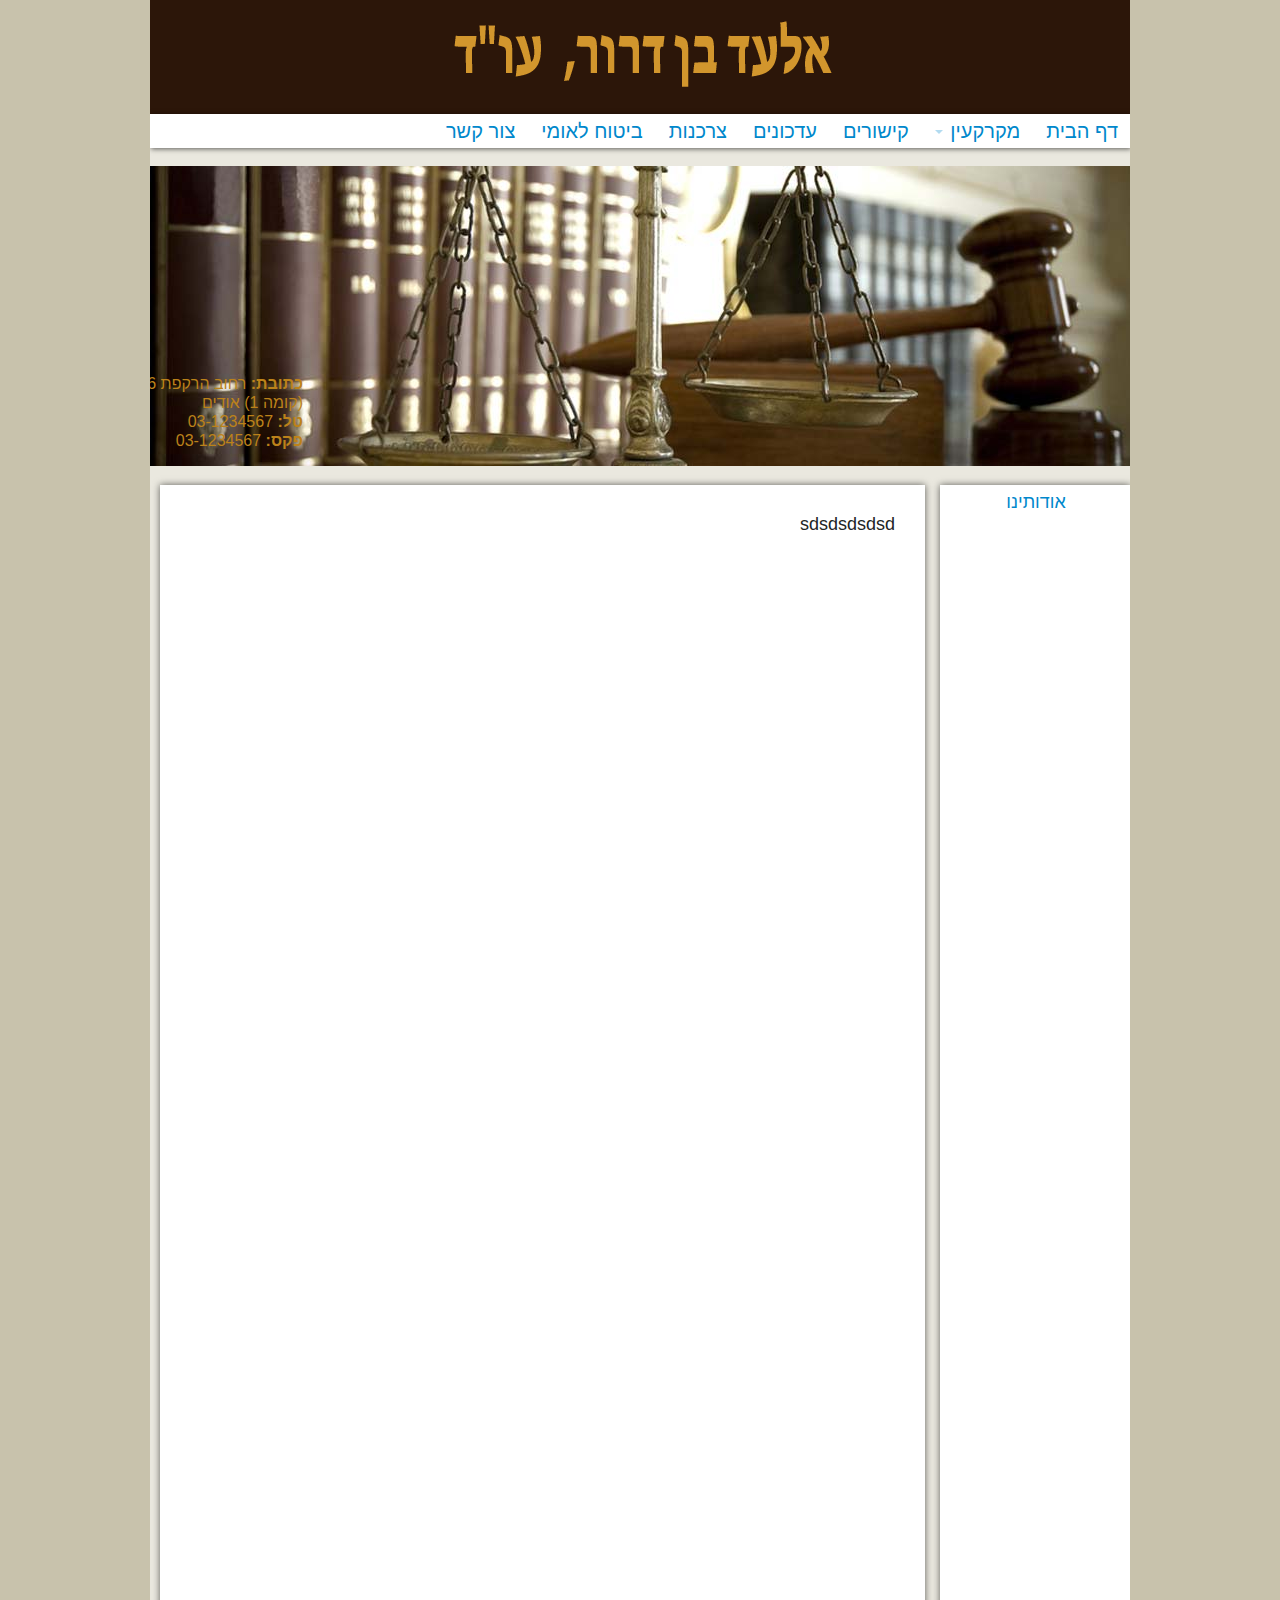
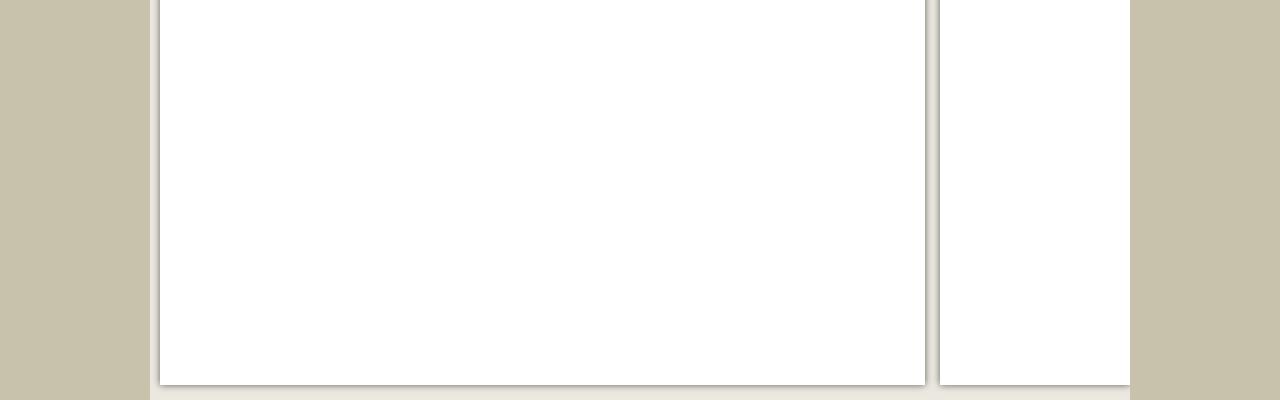
==== index.html @ 40afcbd1 "file arrangements" ====
<!DOCTYPE html>
<head>
	<meta content="text/html; charset=utf-8" http-equiv="Content-Type">
	<script src="http://ajax.googleapis.com/ajax/libs/jquery/1.9.0/jquery.min.js"></script>
	<script src="./scripts/bootstrap.min.js"></script>
	<script src="./scripts/bootstrap-dropdown.js"></script>
	<link rel="stylesheet" href="./css/bootstrap-rtl.min.css" />
	<link rel="stylesheet" href="./css/main.css?v=124" />
	
	
	<title>Elad Ben Dror</title>
</head>
<body>
	<div id="maincontainer">
		<div id="mainheader" style="top:0px;left:0px;width:980px;height:114px;">
			<img id="logoimg" src="./img/eladlogo.png" style="margin-left:10px;"></img>
		</div>
		
		<div id="mainmenu">
			
			<ul id="topmenu" class="nav nav-pills" style="font-size: 20px;">
			  <li><a class="topmenuitem" id="topmenu1" href="#">דף הבית</a></li>
			  <li class="dropdown">
			                <a class="dropdown-toggle" id="drop4" role="button" data-toggle="dropdown" href="#">מקרקעין <b class="caret"></b></a>
			                <ul id="menu1" class="dropdown-menu" role="menu" aria-labelledby="drop4">
			                  <li class="topmenuitem" id="topmenu2" role="presentation"><a role="menuitem" tabindex="-1" href="#">מדריך לרוכש דירה</a></li>
			                  <li class="topmenuitem" id="topmenu3" role="presentation"><a role="menuitem" tabindex="-1" href="#">מדריך למוכר דירה</a></li>
			                  <li class="topmenuitem" id="topmenu4" role="presentation"><a role="menuitem" tabindex="-1" href="#">השכם שכירות</a></li>
							  <li class="topmenuitem" id="topmenu5" role="presentation"><a role="menuitem" tabindex="-1" href="#">תמ"א 38</a></li>
							  <li class="topmenuitem" id="topmenu6" role="presentation"><a role="menuitem" tabindex="-1" href="#">תביעה לפינוי מושכר</a></li>
			                  <li class="topmenuitem" id="topmenu7" role="presentation"><a role="menuitem" tabindex="-1" href="#">שיתוף/פירוק</a></li>
			                </ul>
			  </li>
			  <li><a class="topmenuitem" id="topmenu8" href="#">קישורים</a></li>
			  <li><a class="topmenuitem" id="topmenu9" href="#">עדכונים</a></li>
			  <li><a class="topmenuitem" id="topmenu10" href="#">צרכנות</a></li>
			  <li><a class="topmenuitem" id="topmenu11" href="#">ביטוח לאומי</a></li>
			  <li><a class="topmenuitem" id="topmenu12" href="#">צור קשר</a></li>
			</ul>
		</div>
		
		<div id="mainpicture">
			<img id="mainimg" src="./img/mainpicture.png" style="margin-top: 0px;"></img>
			<div class="mainimgtext " type="Text">
				<div dir="rtl" style="">
				<span style="color:#BC821A">
					<span style="font-size: 16px;"><strong>כתובת:</strong> רחוב הרקפת 6,<br>(קומה 1)&nbsp;אודים<br style=""><strong>טל:</strong> 03-1234567<br style=""><strong>פקס: </strong>03-1234567</span>
				</span>
				</div>
			</div>
		</div>
		
		<div id="contentcontainer">
			<div id="textcontainer">
				<div class="textheader " type="Text" style="top:58px;left:663px;width:90px;height:25px;"><p dir="rtl">	<span style="color:#222526"><span style="font-family: arial,helvetica,sans-serif;"><span id="textareaheader" style="font-size: 18px;">sdsdsdsdsd</span></span></span></p></div>
			</div>
			
			<div id="rightpane">
				<ul id="sidemenu" class="nav nav-pills" style="font-size: 18px;">
				  
				</ul>
			</div>
			
		</div>
		
	</div>
	<script>
	
	// add צרכנות to top menu ביטוח לאומי
	
	var topmenuobj = {"topmenu1": [{"sidemenu1": 'אודותינו'}], 
						"topmenu2" : [{"sidemenu1": 'סוגי שכירות'}, {"sidemenu2": 'טיפים למשכיר'}, {"sidemenu3": 'טיפים לשוכר'}],
						"topmenu3" : [{"sidemenu1": 'עדכונים 1'}, {"sidemenu2": 'עדכונים 2'}, {"sidemenu3": 'עדכונים 3'}, {"sidemenu4": 'עדכונים 4'}, {"sidemenu5": 'עדכונים 5'}],
						"topmenu4" : [{"sidemenu1": 'עדכונים 1'}, {"sidemenu2": 'עדכונים 2'}, {"sidemenu3": 'עדכונים 3'}, {"sidemenu4": 'עדכונים 4'}, {"sidemenu5": 'עדכונים 5'}],
						"topmenu5" : [{"sidemenu1": 'עדכונים 1'}, {"sidemenu2": 'עדכונים 2'}, {"sidemenu3": 'עדכונים 3'}, {"sidemenu4": 'עדכונים 4'}, {"sidemenu5": 'עדכונים 5'}],
						"topmenu6" : [{"sidemenu1": 'עדכונים 1'}, {"sidemenu2": 'עדכונים 2'}, {"sidemenu3": 'עדכונים 3'}, {"sidemenu4": 'עדכונים 4'}, {"sidemenu5": 'עדכונים 5'}],
						"topmenu7" : [{"sidemenu1": 'עדכונים 1'}, {"sidemenu2": 'עדכונים 2'}, {"sidemenu3": 'עדכונים 3'}, {"sidemenu4": 'עדכונים 4'}, {"sidemenu5": 'עדכונים 5'}],
						"topmenu8" : [{"sidemenu1": 'עדכונים 1'}, {"sidemenu2": 'עדכונים 2'}, {"sidemenu3": 'עדכונים 3'}, {"sidemenu4": 'עדכונים 4'}, {"sidemenu5": 'עדכונים 5'}],
						"topmenu9" : [{"sidemenu1": 'עדכונים 1'}, {"sidemenu2": 'עדכונים 2'}, {"sidemenu3": 'עדכונים 3'}, {"sidemenu4": 'עדכונים 4'}, {"sidemenu5": 'עדכונים 5'}],
						"topmenu10" : [{"sidemenu1": 'עדכונים 1'}, {"sidemenu2": 'עדכונים 2'}, {"sidemenu3": 'עדכונים 3'}, {"sidemenu4": 'עדכונים 4'}, {"sidemenu5": 'עדכונים 5'}],
						"topmenu11" : [{"sidemenu1": 'עדכונים 1'}, {"sidemenu2": 'עדכונים 2'}, {"sidemenu3": 'עדכונים 3'}, {"sidemenu4": 'עדכונים 4'}, {"sidemenu5": 'עדכונים 5'}],
						"topmenu12" : [{"sidemenu1": 'עדכונים 1'}, {"sidemenu2": 'עדכונים 2'}, {"sidemenu3": 'עדכונים 3'}, {"sidemenu4": 'עדכונים 4'}, {"sidemenu5": 'עדכונים 5'}],
						};
	var sidemenuobj = {"topmenu1": [{"sidemenu1": ''}], 
						"topmenu2" : [{"sidemenu1": ''}, {"sidemenu2": ''}, {"sidemenu3": ''}],
						"topmenu3" : [{"sidemenu1": ''}, {"sidemenu2": ''}, {"sidemenu3": ''}, {"sidemenu4": ''}, {"sidemenu5": ''}],
						"topmenu4" : [{"sidemenu1": ''}, {"sidemenu2": ''}, {"sidemenu3": ''}, {"sidemenu4": ''}, {"sidemenu5": ''}],
						"topmenu5" : [{"sidemenu1": ''}, {"sidemenu2": ''}, {"sidemenu3": ''}, {"sidemenu4": ''}, {"sidemenu5": ''}],
						"topmenu6" : [{"sidemenu1": ''}, {"sidemenu2": ''}, {"sidemenu3": ''}, {"sidemenu4": ''}, {"sidemenu5": ''}],
						"topmenu7" : [{"sidemenu1": ''}, {"sidemenu2": ''}, {"sidemenu3": ''}, {"sidemenu4": ''}, {"sidemenu5": ''}],
						"topmenu8" : [{"sidemenu1": ''}, {"sidemenu2": ''}, {"sidemenu3": ''}, {"sidemenu4": ''}, {"sidemenu5": ''}],
						"topmenu9" : [{"sidemenu1": ''}, {"sidemenu2": ''}, {"sidemenu3": ''}, {"sidemenu4": ''}, {"sidemenu5": ''}],
						"topmenu10" : [{"sidemenu1": ''}, {"sidemenu2": ''}, {"sidemenu3": ''}, {"sidemenu4": ''}, {"sidemenu5": ''}],
						"topmenu11" : [{"sidemenu1": ''}, {"sidemenu2": ''}, {"sidemenu3": ''}, {"sidemenu4": ''}, {"sidemenu5": ''}],
						"topmenu12" : [{"sidemenu1": ''}, {"sidemenu2": ''}, {"sidemenu3": ''}, {"sidemenu4": ''}, {"sidemenu5": ''}],
						};
						
							
	$(document).ready(function(){
		var currentActiveTopMenu = null;
		$('.dropdown-toggle').dropdown();
		initPageState();
		
		//binding click event to the top menu items.
		$('.topmenuitem').on('click', function(){
			currentActiveTopMenu = id;
			var id = this.id;
				$('#rightpane').animate({
	                        		marginRight: -200
	            				}, 400, 'swing', function() {
													createSideMenuItems(id);
													$('.sidemenuitem').on('click', function(){
														var id = this.childNodes[0].id;
														filltextarea(id);
													});
													
				});
		});
	});
	
	
	initPageState = function(){
		currentActiveTopMenu = 'topmenu1';
		createSideMenuItems('topmenu1');
		
	};
	
	createSideMenuItems = function(id){
		$('#sidemenu').empty();
		$.each(topmenuobj[id], function(v,k){
			$('<li class="sidemenuitem"><a id="sidemenu' +  (v + 1) + '" href="#">'+ k['sidemenu' + (v + 1) +''] +'</a></li>').appendTo('#sidemenu');
		});
		$('#rightpane').animate({
                    		marginRight: 0
        				}, 400, 'swing', function() {
		});
	};
	
	filltextarea = function(id){
		$('#textcontainer').empty();
		$('#textareaheader').text('heklo');
		
	};
	</script>
</body>
---- css/main.css ----
body{
	background-color:#C8C2AC;
	height:2000px;
	direction: rtl;
}

#maincontainer{
	top:0px;
	z-index: 11;
	left: 50%;
	margin-left: -490px;
	position: absolute;
	overflow: hidden;			
	width: 980px;
	height: 2000px;
	margin-left: -490px;
	left: 50%;
	border:none;
	background-color:#EAE8DF;
}
#mainheader{
	background-color:#2C1609;
}
.mainimgtext{
	position: absolute;
	top: 375px;
	left: -27px;
	width: 180px;
	height: 85px;
}
#mainmenu{
	background-color:white;
	-moz-box-shadow:1px 1px 5px rgba(0, 0, 0, 0.6) !important;
    -webkit-box-shadow:1px 1px 5px rgba(0, 0, 0, 0.6) !important;
    box-shadow:1px 1px 5px rgba(0, 0, 0, 0.6)!important;
}
#subtopmenu{
	display:none;
}
.nav .nav-pills{
	
}
#contentcontainer{
	width:980px;
	height:100%;
}
#textcontainer{
	padding:30px;
	width: 705px;
	background-color: transparent;
	height: 72%;
	float: left;
	margin-top:19px;
}
#rightpane{
	width: 190px;
	background-color: white;
	height: 75%;
	float: right;
	margin-top:19px;
	-moz-box-shadow: 0px 0px 7px rgba(0, 0, 0, 0.6) !important;
	-webkit-box-shadow: 0px 0px 7px rgba(0, 0, 0, 0.6) !important;
	box-shadow: 0px 0px 7px rgba(0, 0, 0, 0.6)!i
}
#textcontainer{
	margin-left:10px;
	background-color:white;
	-moz-box-shadow: 0px 0px 7px rgba(0, 0, 0, 0.6) !important;
	-webkit-box-shadow: 0px 0px 7px rgba(0, 0, 0, 0.6) !important;
	box-shadow: 0px 0px 7px rgba(0, 0, 0, 0.6)!i
}
.sidemenuitem{
	width: 100%;
	position: relative;
	text-align:center;
	
}
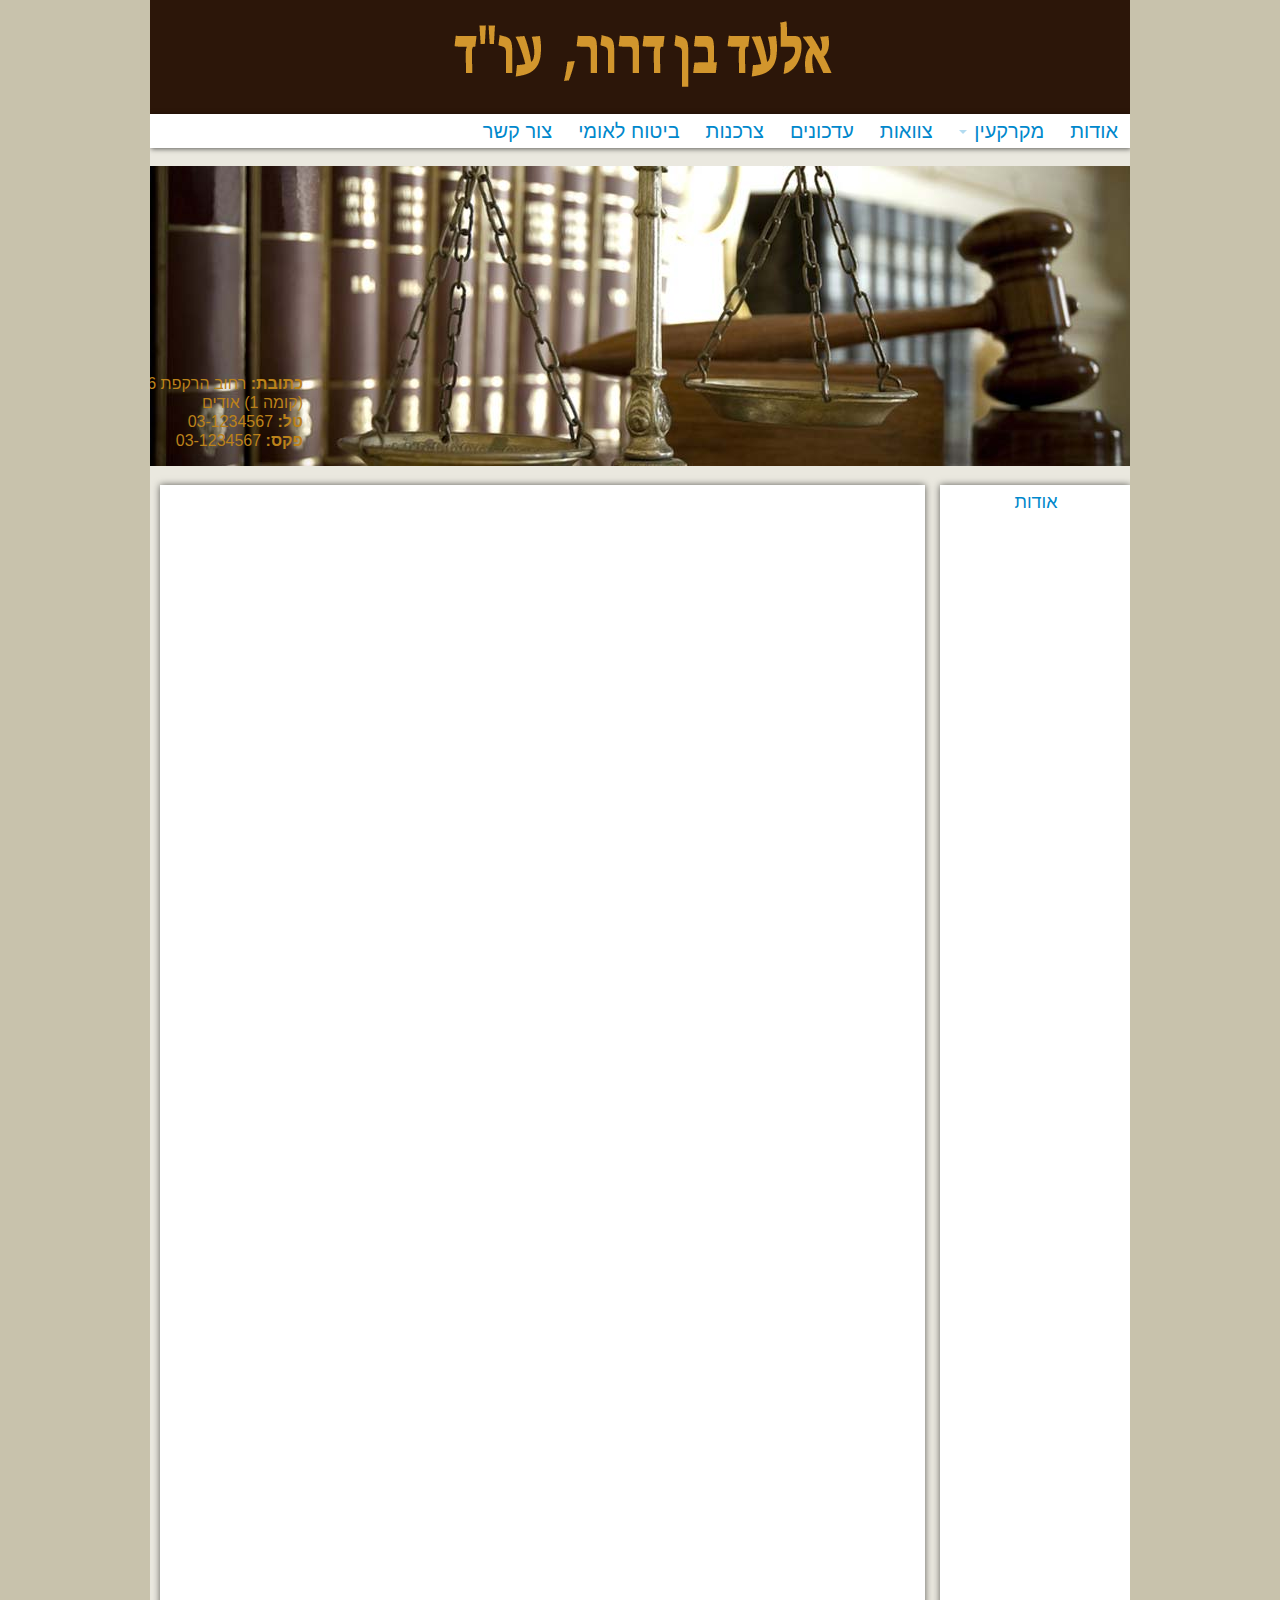
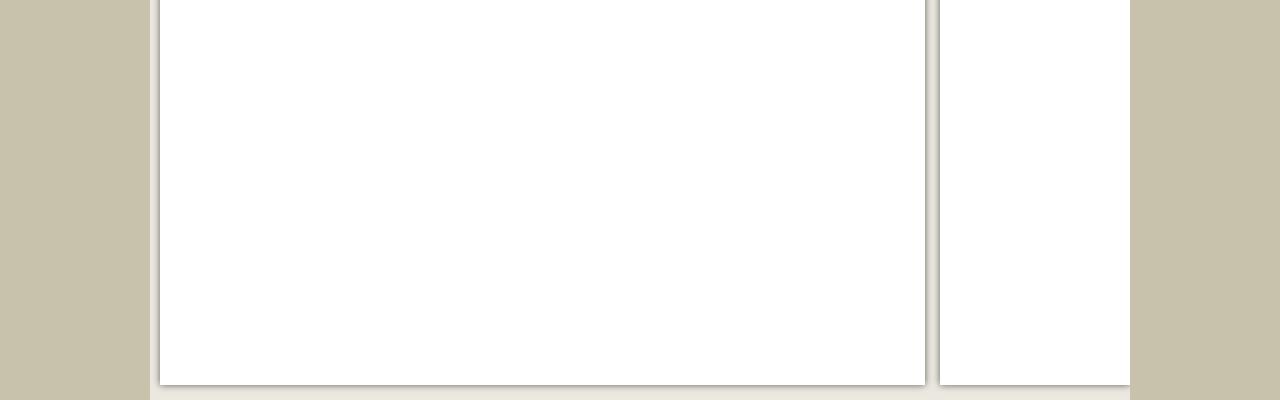
==== commit 8c5bf4f4: "arranged according to elad word doc" ====
--- a/index.html
+++ b/index.html
@@ -2,6 +2,7 @@
 <head>
 	<meta content="text/html; charset=utf-8" http-equiv="Content-Type">
 	<script src="http://ajax.googleapis.com/ajax/libs/jquery/1.9.0/jquery.min.js"></script>
+	<script src="./scripts/underscore-min.js"></script>
 	<script src="./scripts/bootstrap.min.js"></script>
 	<script src="./scripts/bootstrap-dropdown.js"></script>
 	<link rel="stylesheet" href="./css/bootstrap-rtl.min.css" />
@@ -19,23 +20,24 @@
 		<div id="mainmenu">
 			
 			<ul id="topmenu" class="nav nav-pills" style="font-size: 20px;">
-			  <li><a class="topmenuitem" id="topmenu1" href="#">דף הבית</a></li>
+			  <li><a class="topmenuitem" id="topmenu1" href="#">אודות</a></li>
 			  <li class="dropdown">
 			                <a class="dropdown-toggle" id="drop4" role="button" data-toggle="dropdown" href="#">מקרקעין <b class="caret"></b></a>
 			                <ul id="menu1" class="dropdown-menu" role="menu" aria-labelledby="drop4">
-			                  <li class="topmenuitem" id="topmenu2" role="presentation"><a role="menuitem" tabindex="-1" href="#">מדריך לרוכש דירה</a></li>
-			                  <li class="topmenuitem" id="topmenu3" role="presentation"><a role="menuitem" tabindex="-1" href="#">מדריך למוכר דירה</a></li>
-			                  <li class="topmenuitem" id="topmenu4" role="presentation"><a role="menuitem" tabindex="-1" href="#">השכם שכירות</a></li>
-							  <li class="topmenuitem" id="topmenu5" role="presentation"><a role="menuitem" tabindex="-1" href="#">תמ"א 38</a></li>
+			                  <li class="topmenuitem" id="topmenu2" role="presentation"><a role="menuitem" tabindex="-1" href="#">שכירות</a></li>
+			                  <li class="topmenuitem" id="topmenu3" role="presentation"><a role="menuitem" tabindex="-1" href="#">מס שבח</a></li>
+			                  <li class="topmenuitem" id="topmenu4" role="presentation"><a role="menuitem" tabindex="-1" href="#">תמ"א 38</a></li>
+							  <li class="topmenuitem" id="topmenu5" role="presentation"><a role="menuitem" tabindex="-1" href="#">מוסדות התכנון והבנייה</a></li>
 							  <li class="topmenuitem" id="topmenu6" role="presentation"><a role="menuitem" tabindex="-1" href="#">תביעה לפינוי מושכר</a></li>
-			                  <li class="topmenuitem" id="topmenu7" role="presentation"><a role="menuitem" tabindex="-1" href="#">שיתוף/פירוק</a></li>
+			                  <li class="topmenuitem" id="topmenu7" role="presentation"><a role="menuitem" tabindex="-1" href="#">מנהל מקרקעי ישראל</a></li>
+							  <li class="topmenuitem" id="topmenu8" role="presentation"><a role="menuitem" tabindex="-1" href="#">נחלה</a></li>
 			                </ul>
 			  </li>
-			  <li><a class="topmenuitem" id="topmenu8" href="#">קישורים</a></li>
-			  <li><a class="topmenuitem" id="topmenu9" href="#">עדכונים</a></li>
-			  <li><a class="topmenuitem" id="topmenu10" href="#">צרכנות</a></li>
-			  <li><a class="topmenuitem" id="topmenu11" href="#">ביטוח לאומי</a></li>
-			  <li><a class="topmenuitem" id="topmenu12" href="#">צור קשר</a></li>
+			  <li><a class="topmenuitem" id="topmenu9" href="#">צוואות</a></li>
+			  <li><a class="topmenuitem" id="topmenu10" href="#">עדכונים</a></li>
+			  <li><a class="topmenuitem" id="topmenu11" href="#">צרכנות</a></li>
+			  <li><a class="topmenuitem" id="topmenu12" href="#">ביטוח לאומי</a></li>
+			  <li><a class="topmenuitem" id="topmenu13" href="#">צור קשר</a></li>
 			</ul>
 		</div>
 		
@@ -52,7 +54,16 @@
 		
 		<div id="contentcontainer">
 			<div id="textcontainer">
-				<div class="textheader " type="Text" style="top:58px;left:663px;width:90px;height:25px;"><p dir="rtl">	<span style="color:#222526"><span style="font-family: arial,helvetica,sans-serif;"><span id="textareaheader" style="font-size: 18px;">sdsdsdsdsd</span></span></span></p></div>
+				<div class="textheader " type="Text" style="top:58px;left:663px;width:90px;height:25px;"><p dir="rtl">	<span style="color:#222526"><span style="font-family: arial,helvetica,sans-serif;"><span id="textareaheader" style="font-size: 18px;"></span></span></span></p></div>
+				<div id="textcontent">
+					<div class="innerText " type="Text" style="top:113px;left:34px;width:720px;height:298px;">
+						<p dir="rtl" style="text-align: justify;">
+							
+							
+						</p>
+					</div>
+					
+				</div>
 			</div>
 			
 			<div id="rightpane">
@@ -64,54 +75,59 @@
 		</div>
 		
 	</div>
+	
 	<script>
 	
 	// add צרכנות to top menu ביטוח לאומי
 	
-	var topmenuobj = {"topmenu1": [{"sidemenu1": 'אודותינו'}], 
-						"topmenu2" : [{"sidemenu1": 'סוגי שכירות'}, {"sidemenu2": 'טיפים למשכיר'}, {"sidemenu3": 'טיפים לשוכר'}],
-						"topmenu3" : [{"sidemenu1": 'עדכונים 1'}, {"sidemenu2": 'עדכונים 2'}, {"sidemenu3": 'עדכונים 3'}, {"sidemenu4": 'עדכונים 4'}, {"sidemenu5": 'עדכונים 5'}],
-						"topmenu4" : [{"sidemenu1": 'עדכונים 1'}, {"sidemenu2": 'עדכונים 2'}, {"sidemenu3": 'עדכונים 3'}, {"sidemenu4": 'עדכונים 4'}, {"sidemenu5": 'עדכונים 5'}],
-						"topmenu5" : [{"sidemenu1": 'עדכונים 1'}, {"sidemenu2": 'עדכונים 2'}, {"sidemenu3": 'עדכונים 3'}, {"sidemenu4": 'עדכונים 4'}, {"sidemenu5": 'עדכונים 5'}],
-						"topmenu6" : [{"sidemenu1": 'עדכונים 1'}, {"sidemenu2": 'עדכונים 2'}, {"sidemenu3": 'עדכונים 3'}, {"sidemenu4": 'עדכונים 4'}, {"sidemenu5": 'עדכונים 5'}],
-						"topmenu7" : [{"sidemenu1": 'עדכונים 1'}, {"sidemenu2": 'עדכונים 2'}, {"sidemenu3": 'עדכונים 3'}, {"sidemenu4": 'עדכונים 4'}, {"sidemenu5": 'עדכונים 5'}],
-						"topmenu8" : [{"sidemenu1": 'עדכונים 1'}, {"sidemenu2": 'עדכונים 2'}, {"sidemenu3": 'עדכונים 3'}, {"sidemenu4": 'עדכונים 4'}, {"sidemenu5": 'עדכונים 5'}],
-						"topmenu9" : [{"sidemenu1": 'עדכונים 1'}, {"sidemenu2": 'עדכונים 2'}, {"sidemenu3": 'עדכונים 3'}, {"sidemenu4": 'עדכונים 4'}, {"sidemenu5": 'עדכונים 5'}],
-						"topmenu10" : [{"sidemenu1": 'עדכונים 1'}, {"sidemenu2": 'עדכונים 2'}, {"sidemenu3": 'עדכונים 3'}, {"sidemenu4": 'עדכונים 4'}, {"sidemenu5": 'עדכונים 5'}],
-						"topmenu11" : [{"sidemenu1": 'עדכונים 1'}, {"sidemenu2": 'עדכונים 2'}, {"sidemenu3": 'עדכונים 3'}, {"sidemenu4": 'עדכונים 4'}, {"sidemenu5": 'עדכונים 5'}],
-						"topmenu12" : [{"sidemenu1": 'עדכונים 1'}, {"sidemenu2": 'עדכונים 2'}, {"sidemenu3": 'עדכונים 3'}, {"sidemenu4": 'עדכונים 4'}, {"sidemenu5": 'עדכונים 5'}],
+	var topmenuobj = {"topmenu1": [{"sidemenu1": 'אודות'}], 
+						"topmenu2" : [{"sidemenu1": 'שכירות'}, {"sidemenu2": 'טיפים למשכיר'}, {"sidemenu3": 'טיפים לשוכר'}],
+						"topmenu3" : [{"sidemenu1": 'מס שבח'}],
+						"topmenu4" : [{"sidemenu1": 'תמ"א 38'}],
+						"topmenu5" : [{"sidemenu1": 'מוסדות התכנון והבנייה'}],
+						"topmenu6" : [{"sidemenu1": 'תביעה לפינוי מושכר'}],
+						"topmenu7" : [{"sidemenu1": 'מנהל מקרקעי ישראל'}],
+						"topmenu8" : [{"sidemenu1": 'נחלה'}],
+						"topmenu9" : [{"sidemenu1": 'צוואות'}],
+						"topmenu10" : [{"sidemenu1": 'עדכונים'}],
+						"topmenu11" : [{"sidemenu1": 'צרכנות'}],
+						"topmenu12" : [{"sidemenu1": 'ביטוח לאומי'}],
+						"topmenu13" : [{"sidemenu1": 'צור קשר'}],
 						};
-	var sidemenuobj = {"topmenu1": [{"sidemenu1": ''}], 
-						"topmenu2" : [{"sidemenu1": ''}, {"sidemenu2": ''}, {"sidemenu3": ''}],
-						"topmenu3" : [{"sidemenu1": ''}, {"sidemenu2": ''}, {"sidemenu3": ''}, {"sidemenu4": ''}, {"sidemenu5": ''}],
-						"topmenu4" : [{"sidemenu1": ''}, {"sidemenu2": ''}, {"sidemenu3": ''}, {"sidemenu4": ''}, {"sidemenu5": ''}],
-						"topmenu5" : [{"sidemenu1": ''}, {"sidemenu2": ''}, {"sidemenu3": ''}, {"sidemenu4": ''}, {"sidemenu5": ''}],
-						"topmenu6" : [{"sidemenu1": ''}, {"sidemenu2": ''}, {"sidemenu3": ''}, {"sidemenu4": ''}, {"sidemenu5": ''}],
-						"topmenu7" : [{"sidemenu1": ''}, {"sidemenu2": ''}, {"sidemenu3": ''}, {"sidemenu4": ''}, {"sidemenu5": ''}],
-						"topmenu8" : [{"sidemenu1": ''}, {"sidemenu2": ''}, {"sidemenu3": ''}, {"sidemenu4": ''}, {"sidemenu5": ''}],
-						"topmenu9" : [{"sidemenu1": ''}, {"sidemenu2": ''}, {"sidemenu3": ''}, {"sidemenu4": ''}, {"sidemenu5": ''}],
-						"topmenu10" : [{"sidemenu1": ''}, {"sidemenu2": ''}, {"sidemenu3": ''}, {"sidemenu4": ''}, {"sidemenu5": ''}],
-						"topmenu11" : [{"sidemenu1": ''}, {"sidemenu2": ''}, {"sidemenu3": ''}, {"sidemenu4": ''}, {"sidemenu5": ''}],
-						"topmenu12" : [{"sidemenu1": ''}, {"sidemenu2": ''}, {"sidemenu3": ''}, {"sidemenu4": ''}, {"sidemenu5": ''}],
-						};
+	var sidemenuitemscontent = {"topmenu1" : [{"sidemenu1": ''}],
+								"topmenu2" : [{"sidemenu1": ''}],
+								"topmenu3" : [{"sidemenu1": ''}],
+								"topmenu4" : [{"sidemenu1": ''}],
+								"topmenu4" : [{"sidemenu1": ''}],
+								"topmenu4" : [{"sidemenu1": ''}],
+								"topmenu4" : [{"sidemenu1": ''}],
+								"topmenu4" : [{"sidemenu1": ''}],
+								"topmenu4" : [{"sidemenu1": ''}],
+								"topmenu4" : [{"sidemenu1": ''}],
+								"topmenu4" : [{"sidemenu1": ''}],
+								"topmenu4" : [{"sidemenu1": ''}],
+								"topmenu4" : [{"sidemenu1": ''}],
+								};
 						
 							
 	$(document).ready(function(){
-		var currentActiveTopMenu = null;
+		window.currentActiveTopMenu = null;
 		$('.dropdown-toggle').dropdown();
 		initPageState();
 		
 		//binding click event to the top menu items.
 		$('.topmenuitem').on('click', function(){
+			var id = this.id;
 			currentActiveTopMenu = id;
-			var id = this.id;
+			populateTextArea("sidemenu1");
 				$('#rightpane').animate({
 	                        		marginRight: -200
 	            				}, 400, 'swing', function() {
 													createSideMenuItems(id);
+													
 													$('.sidemenuitem').on('click', function(){
 														var id = this.childNodes[0].id;
-														filltextarea(id);
+														populateTextArea(id);
 													});
 													
 				});
@@ -136,10 +152,12 @@
 		});
 	};
 	
-	filltextarea = function(id){
-		$('#textcontainer').empty();
-		$('#textareaheader').text('heklo');
-		
+	populateTextArea = function(id){
+		var sidemenunumstr = id.match(/\d+$/);
+		var sidemenunum = parseInt(sidemenunumstr[0], 10) - 1;
+		$('#textareaheader, #textcontent').empty();
+		$('#textareaheader').text(topmenuobj[currentActiveTopMenu][sidemenunum][id]);
+		$(_.unescape(sidemenuitemscontent[currentActiveTopMenu][sidemenunum][id])).appendTo('#textcontent')
 	};
 	</script>
 </body>--- a/css/main.css
+++ b/css/main.css
@@ -69,6 +69,13 @@
 	-webkit-box-shadow: 0px 0px 7px rgba(0, 0, 0, 0.6) !important;
 	box-shadow: 0px 0px 7px rgba(0, 0, 0, 0.6)!i
 }
+#textcontent{
+	width: 100%;
+	height: 80%;
+	margin-top: 10px;
+	padding-top: 10px;
+	padding-bottom: 10px;
+}
 .sidemenuitem{
 	width: 100%;
 	position: relative;
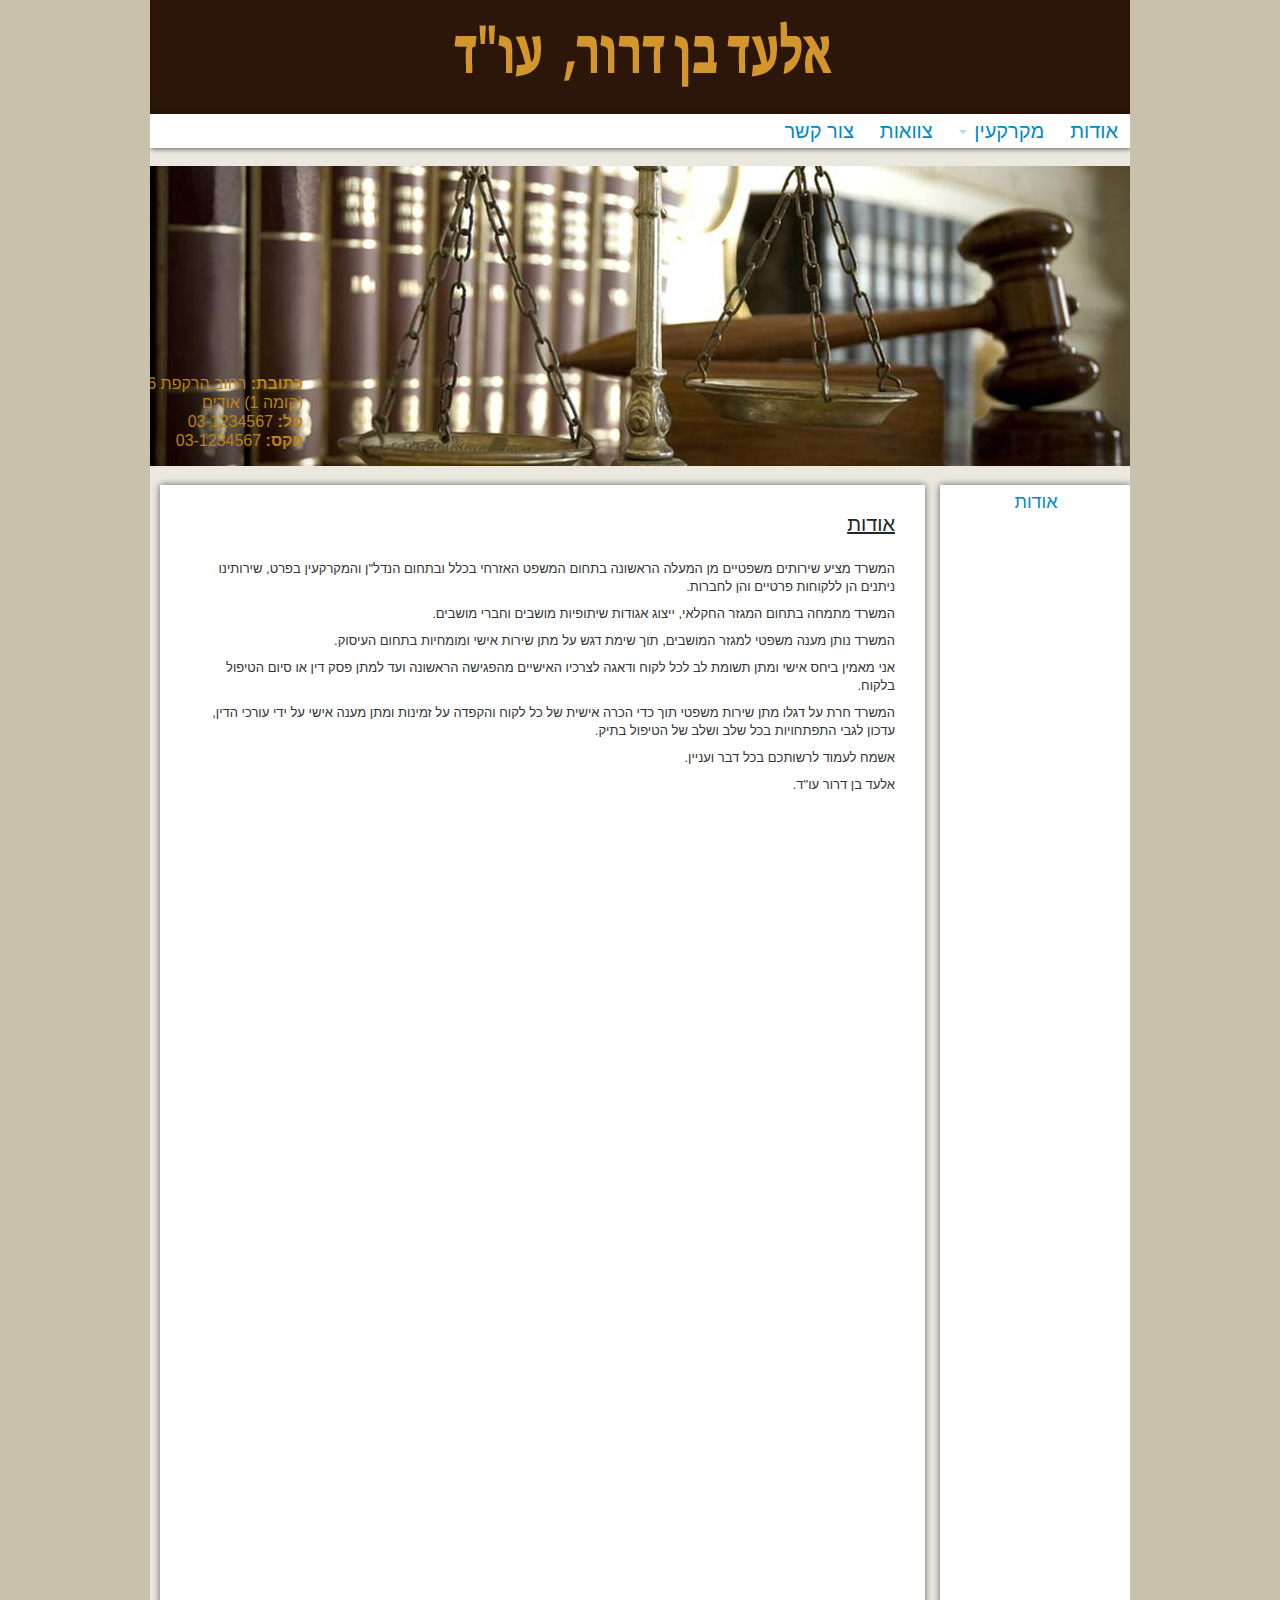
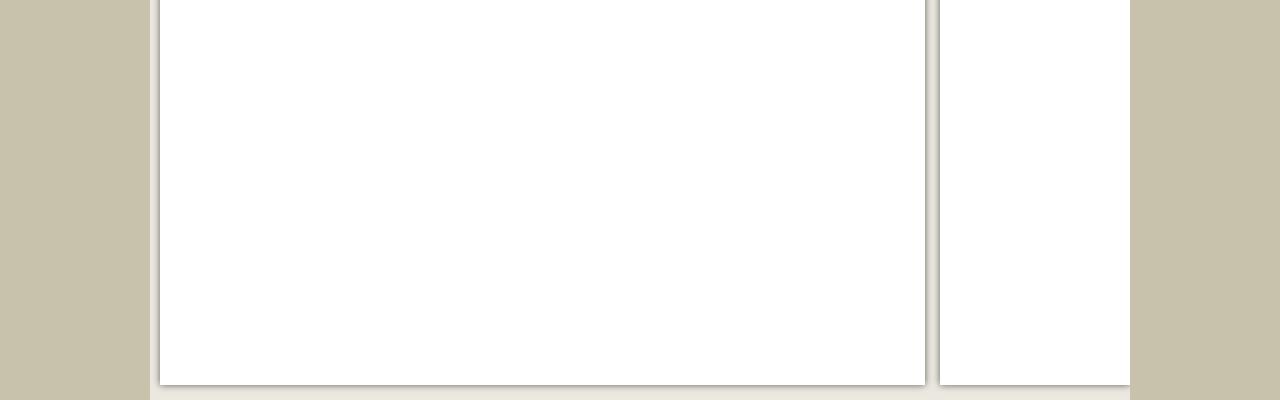
==== commit b8b8b3e6: "all texts escaped and in" ====
--- a/index.html
+++ b/index.html
@@ -30,14 +30,10 @@
 							  <li class="topmenuitem" id="topmenu5" role="presentation"><a role="menuitem" tabindex="-1" href="#">מוסדות התכנון והבנייה</a></li>
 							  <li class="topmenuitem" id="topmenu6" role="presentation"><a role="menuitem" tabindex="-1" href="#">תביעה לפינוי מושכר</a></li>
 			                  <li class="topmenuitem" id="topmenu7" role="presentation"><a role="menuitem" tabindex="-1" href="#">מנהל מקרקעי ישראל</a></li>
-							  <li class="topmenuitem" id="topmenu8" role="presentation"><a role="menuitem" tabindex="-1" href="#">נחלה</a></li>
 			                </ul>
 			  </li>
-			  <li><a class="topmenuitem" id="topmenu9" href="#">צוואות</a></li>
-			  <li><a class="topmenuitem" id="topmenu10" href="#">עדכונים</a></li>
-			  <li><a class="topmenuitem" id="topmenu11" href="#">צרכנות</a></li>
-			  <li><a class="topmenuitem" id="topmenu12" href="#">ביטוח לאומי</a></li>
-			  <li><a class="topmenuitem" id="topmenu13" href="#">צור קשר</a></li>
+			  <li><a class="topmenuitem" id="topmenu8" href="#">צוואות</a></li>
+			  <li><a class="topmenuitem" id="topmenu9" href="#">צור קשר</a></li>
 			</ul>
 		</div>
 		
@@ -54,7 +50,7 @@
 		
 		<div id="contentcontainer">
 			<div id="textcontainer">
-				<div class="textheader " type="Text" style="top:58px;left:663px;width:90px;height:25px;"><p dir="rtl">	<span style="color:#222526"><span style="font-family: arial,helvetica,sans-serif;"><span id="textareaheader" style="font-size: 18px;"></span></span></span></p></div>
+				<div class="textheader" type="Text" style="top:58px;left:663px;width:100%;height:25px;"><p dir="rtl">	<span style="color:#222526"><span style="font-family: arial,helvetica,sans-serif;"><span id="textareaheader" style="font-size: 20px; text-decoration:underline;"></span></span></span></p></div>
 				<div id="textcontent">
 					<div class="innerText " type="Text" style="top:113px;left:34px;width:720px;height:298px;">
 						<p dir="rtl" style="text-align: justify;">
@@ -81,32 +77,24 @@
 	// add צרכנות to top menu ביטוח לאומי
 	
 	var topmenuobj = {"topmenu1": [{"sidemenu1": 'אודות'}], 
-						"topmenu2" : [{"sidemenu1": 'שכירות'}, {"sidemenu2": 'טיפים למשכיר'}, {"sidemenu3": 'טיפים לשוכר'}],
+						"topmenu2" : [{"sidemenu1": 'שכירות'}],
 						"topmenu3" : [{"sidemenu1": 'מס שבח'}],
 						"topmenu4" : [{"sidemenu1": 'תמ"א 38'}],
 						"topmenu5" : [{"sidemenu1": 'מוסדות התכנון והבנייה'}],
 						"topmenu6" : [{"sidemenu1": 'תביעה לפינוי מושכר'}],
 						"topmenu7" : [{"sidemenu1": 'מנהל מקרקעי ישראל'}],
-						"topmenu8" : [{"sidemenu1": 'נחלה'}],
-						"topmenu9" : [{"sidemenu1": 'צוואות'}],
-						"topmenu10" : [{"sidemenu1": 'עדכונים'}],
-						"topmenu11" : [{"sidemenu1": 'צרכנות'}],
-						"topmenu12" : [{"sidemenu1": 'ביטוח לאומי'}],
-						"topmenu13" : [{"sidemenu1": 'צור קשר'}],
+						"topmenu8" : [{"sidemenu1": 'צוואות'}],
+						"topmenu9" : [{"sidemenu1": 'צור קשר'}],
 						};
-	var sidemenuitemscontent = {"topmenu1" : [{"sidemenu1": ''}],
-								"topmenu2" : [{"sidemenu1": ''}],
-								"topmenu3" : [{"sidemenu1": ''}],
-								"topmenu4" : [{"sidemenu1": ''}],
-								"topmenu4" : [{"sidemenu1": ''}],
-								"topmenu4" : [{"sidemenu1": ''}],
-								"topmenu4" : [{"sidemenu1": ''}],
-								"topmenu4" : [{"sidemenu1": ''}],
-								"topmenu4" : [{"sidemenu1": ''}],
-								"topmenu4" : [{"sidemenu1": ''}],
-								"topmenu4" : [{"sidemenu1": ''}],
-								"topmenu4" : [{"sidemenu1": ''}],
-								"topmenu4" : [{"sidemenu1": ''}],
+	var sidemenuitemscontent = {"topmenu1" : [{"sidemenu1": '&lt;p&gt; המשרד מציע שירותים משפטיים מן המעלה הראשונה בתחום המשפט האזרחי בכלל ובתחום הנדל&quot;ן והמקרקעין בפרט, שירותינו ניתנים הן ללקוחות פרטיים והן לחברות.&lt;&#x2F;p&gt;&lt;p&gt; המשרד מתמחה בתחום המגזר החקלאי, ייצוג אגודות שיתופיות מושבים וחברי מושבים.&lt;&#x2F;p&gt;&lt;p&gt; המשרד נותן מענה משפטי למגזר המושבים, תוך שימת דגש על מתן שירות אישי ומומחיות בתחום העיסוק.&lt;&#x2F;p&gt;&lt;p&gt; אני מאמין ביחס אישי ומתן תשומת לב לכל לקוח ודאגה לצרכיו האישיים מהפגישה הראשונה ועד למתן פסק דין או סיום הטיפול בלקוח.&lt;&#x2F;p&gt;&lt;p&gt; המשרד חרת על דגלו מתן שירות משפטי תוך כדי הכרה אישית של כל לקוח והקפדה על זמינות ומתן מענה אישי על ידי עורכי הדין, עדכון לגבי התפתחויות בכל שלב ושלב של הטיפול בתיק.&lt;&#x2F;p&gt;&lt;p&gt; אשמח לעמוד לרשותכם בכל דבר ועניין.&lt;&#x2F;p&gt;&lt;p&gt; אלעד בן דרור עו&quot;ד.&lt;&#x2F;p&gt;'}],
+								"topmenu2" : [{"sidemenu1": '&lt;p&gt; סעיף 3 לחוק המקרקעין קובע כי שכירות היא זכות שהוקנתה בתמורה להחזיק במקרקעין ולהשתמש בהם שלא לצמיתות.&lt;&#x2F;p&gt;&lt;p&gt; &lt;strong&gt;החוק מבדיל בין שלושה סוגי שכירות&lt;&#x2F;strong&gt; :&lt;&#x2F;p&gt;&lt;p&gt; &lt;u&gt;שכירות קצרה&lt;&#x2F;u&gt; - שכירות עד לתקופה של 5 נשים.&lt;&#x2F;p&gt;&lt;p&gt; &lt;u&gt;חכירה&lt;&#x2F;u&gt; - שכירות לתקופה של בין 5 שנים ל- 25 שנים.&lt;&#x2F;p&gt;&lt;p&gt; &lt;u&gt;חכירה לדורות&lt;&#x2F;u&gt; - שכירות העולה על תקופה של 25 שנה.&lt;&#x2F;p&gt;&lt;p&gt; &lt;strong&gt;רישום השכירות:&lt;&#x2F;strong&gt;&lt;&#x2F;p&gt;&lt;p&gt; סעיף 7 לחוק המקרקעין קובע כי שכירות טעונה רישום. לכלל זה קיימים מספר חריגים:&lt;&#x2F;p&gt;&lt;p&gt; שכירות לתקופה שאינה עולה על 5 שנים אינה טעונה רישום.(סעיף 79(א) לחוק המקרקעין).&lt;&#x2F;p&gt;&lt;p&gt; שכירות לתקופה שאינה עולה על 10 שנים בדירה או בבית עסק שחוק הדייר אינו חל עליה ולא קיימת אופציה להארכת הסכם השכירות אינה טעונה רישום (סעיף 152 לחוק הגנת הדייר [נוסח משולב] , השתל&quot;ב- 1972).&lt;&#x2F;p&gt;&lt;p&gt; בית המשפט קבע כי דיירות מוגנת בדירה או בבית עסק על פי חוק הגנת הדייר לא ניתנת לרישום היות ואינה זכות על פי חוק המקרקעין.&lt;&#x2F;p&gt;&lt;p&gt; יש לציין כי אם רצון הצדדים לרשום זכות שכירות, שאינה טעונה רישום, הם יכולים לעשות זאת.&lt;&#x2F;p&gt;&lt;p&gt; &lt;strong&gt;דרישת הכתב&lt;&#x2F;strong&gt;&lt;&#x2F;p&gt;&lt;p&gt; סעיפים 7 – 8 לחוק המקרקעין קובעים כי עסקה במקרקעין טעונה רישום + כתב. כאמור לעיל, סעיף 79 (א) לחוק המקרקעין קובע חריג לפיו שכירות קצרה של עד 5 שנים אינה דורשת רישום וכתב. מעל 5 שנים צריך לערוך חוזה כתוב.&lt;&#x2F;p&gt;&lt;p&gt; למרות שהחוק אינו מחייב אני ממליץ שהסכם השכירות יהיה בכתב, גם אם קיימת היכרות מוקדמת בין הצדדים. הסכם שכירות כתוב וחתום על ידי הצדדים מונע בעיות רבות שעלולות להיווצר בעתיד.&lt;&#x2F;p&gt;&lt;p&gt; לעניין שעבוד זכות שכירות שנרשמה במשכנתא או בזיקת הנאה, קובע החוק כי השוכר רשאי לשעבד זכות שכירות שנרשמה, בכפוף למוסכם בתנאי השכירות, בלי הסכמת המשכיר בתנאי שזכות השכירות נרשמה והדבר לא נאסר בתנאי השכירות.&lt;&#x2F;p&gt;&lt;p&gt; &lt;strong&gt;עם עריכת חוזה שכירות על המשכיר לשים לב:&lt;&#x2F;strong&gt;&lt;&#x2F;p&gt;&lt;p&gt; - למי אתם משכירים את הנכס? דרשו תצלומי תעודות זהות ותלושי שכר.&lt;&#x2F;p&gt;&lt;p&gt; - הפקדת שיקים אצל המשכיר: לרשות המקומית (ארנונה), חברת החשמל, חברת הגז, ומים על מנת להשאיר אצל בעל הנכס בטחונות במידה וייווצר חוב.&lt;&#x2F;p&gt;&lt;p&gt; - &quot;פתח יציאה&quot;: חשוב לאפשר למשכיר לפנות את הנכס לפני תום תקופת השכירות וזאת במידה וירצה המשכיר למכור את הנכס.&lt;&#x2F;p&gt;&lt;p&gt; - קביעת פיצוי מוסכם מראש במידה והשוכר יפר את תנאי הסכם השכירות ו&#x2F;או לא יפנה את הדירה בתום הסכם השכירות.&lt;&#x2F;p&gt;&lt;p&gt; &lt;strong&gt;עם עריכת חוזה שכירות על השוכר לשים לב:&lt;&#x2F;strong&gt;&lt;&#x2F;p&gt;&lt;p&gt; - בדקו האם למשכיר קיימת הזכות להשכיר את הנכס.&lt;&#x2F;p&gt;&lt;p&gt; - בדיקת הנכס: לפני חתימת הסכם בדקו מהם הליקויים בנכס, בדיקה כזו יכולה למנוע מחלוקות עתידיות ובסופו של יום הצדדים יחתמו על חוזה שכירות טוב יותר.&lt;&#x2F;p&gt;&lt;p&gt; - בעיות הנובעות מבלאי סביר בנכס כגון: חשמל, מים, אינסטלציה וכו&amp;#39 הן על אחריות המשכיר.&lt;&#x2F;p&gt;&lt;p&gt; - עלות הדירה לשוכר אינה מסתיימת רק בתשלום שכר הדירה אלא כרוכים בה עלויות נוספות כגון ארנונה, וועד בית והיטלים שונים המשתנים בין רשות כזו או אחרת. בדקו את גובה התשלום אותו יהיה עליכם לשלם.&lt;&#x2F;p&gt;&lt;p&gt; - חשוב כי לשוכר תהיה קיימת האפשרות לסיים את השכירות לפני תום מועד תקופת השכירות.&lt;&#x2F;p&gt;'}],
+								"topmenu3" : [{"sidemenu1": '&lt;p&gt; מס שבח הינו אחד מן המיסים המוטלים על האזרח במדינה, מס הינו תשלום המוטל בדרך של כפייה על ידי רשות ציבורית, כאשר אין תמורה ישירה הניתנת מן הרשות למשלם המס . כאשר בעלים של נכסי מקרקעין מוכר את המקרקעין, ההכנסה הנכנסת אליו מוגדרת ונחשבת כרווח הון, יש להבדיל זאת מאדם שתחום עיסוקו הינו רכישה ומכירת נכסי מקרקעין שכן הכנסותיו בגין עיסוקו ייחשבו לו לרווח פירות ולא כרווח הון.&lt;&#x2F;p&gt;&lt;p&gt; ניתן למנות לחוק מס שבח מקרקעין עשרה יסודות:&lt;&#x2F;p&gt;&lt;p&gt; א. &lt;u&gt;נושא המס&lt;&#x2F;u&gt;- הנישום, הנישום במס שבח מקרקעין הוא יחיד או תאגיד, המוכרים&lt;&#x2F;p&gt;&lt;p&gt; &quot;זכות במקרקעין&quot; או עושים פעולה ב&quot;איגוד מקרקעין&quot;.;&lt;&#x2F;p&gt;&lt;p&gt; ב. &lt;u&gt;נשוא המס&lt;&#x2F;u&gt;- השבח. חוק מס שבח מקרקעין נוקט בגישה הטריטוריאלית, מס השבח&lt;&#x2F;p&gt;&lt;p&gt; מוטל כאשר נמכרת זכות מקרקעין בישראל, ללא הבחנה באזרחות הנישום או במקום&lt;&#x2F;p&gt;&lt;p&gt; מושבו.;&lt;&#x2F;p&gt;&lt;p&gt; ג. &lt;u&gt;אירוע המס&lt;&#x2F;u&gt;- היוצר את החבות הרעיונית במס. אירוע מס השבח חל בשעת המכירה של&lt;&#x2F;p&gt;&lt;p&gt; הזכות במקרקעין או בשעת עשיית הפעולה באיגוד מקרקעין, וזהו מועד יצירת החבות&lt;&#x2F;p&gt;&lt;p&gt; הרעיונית במס של הנישום.;&lt;&#x2F;p&gt;&lt;p&gt; ד. &lt;u&gt;סכום המס&lt;&#x2F;u&gt;- מס שבח מקרקעין מוטל על הרווח, הרווח מחושב על-ידי הפחתת שווי&lt;&#x2F;p&gt;&lt;p&gt; הרכישה והוצאות מסוימות, המותרות, בניכוי משווי המכירה של הזכות במקרקעין.;&lt;&#x2F;p&gt;&lt;p&gt; ה.&lt;u&gt;פטורים והנחות&lt;&#x2F;u&gt;- קיימים שני מינים של פטור: &quot;פטורים אמיתיים&quot; ו&quot;פטורים&lt;&#x2F;p&gt;&lt;p&gt; מדומים&quot; הפטורים האמיתיים פוטרים להלכה ולמעשה את הנישום מחבות במס&lt;&#x2F;p&gt;&lt;p&gt; שבח בגין רווח שנוצר בשל המקרקעין שנמכרו, והפטור הבולט ביותר והעיקרי ממין&lt;&#x2F;p&gt;&lt;p&gt; זה הינו הפטור לדירת מגורים. הפטורים המדומים פוטרים רק להלכה, הם מאפשרים&lt;&#x2F;p&gt;&lt;p&gt; לנישום לדחות את תשלום המס. ;&lt;&#x2F;p&gt;&lt;p&gt; ו. &lt;u&gt;מועד תשלום המס&lt;&#x2F;u&gt;- מועד התשלום של מס שבח הינו חמישה עשר יום מיום הוצאת&lt;&#x2F;p&gt;&lt;p&gt; השומה על-ידי מנהל מס שבח . מועד זה יכול להידחות עד שיתקיים הראשון מבין&lt;&#x2F;p&gt;&lt;p&gt; שלושת התנאים הבאים: מסירת החזקה במקרקעין לקונה, תשלום של למעלה מ-50%&lt;&#x2F;p&gt;&lt;p&gt; מהתמורה המוסכמת, כאשר המוכר נותן לקומה ייפוי כוח בלתי חוזר, המאפשר&lt;&#x2F;p&gt;&lt;p&gt; לרשום את הזכות במקרקעין על שם הקונה.;&lt;&#x2F;p&gt;&lt;p&gt; ז. &lt;u&gt;חובת ההצהרה&lt;&#x2F;u&gt;- כל מוכר וקונה של זכות במקרקעין, וכל מי שעושה פעולה באיגוד&lt;&#x2F;p&gt;&lt;p&gt; מקרקעין או רוכש זכות באיגוד מקרקעין, חייב להגיש הצהרה על כך תוך שלושים&lt;&#x2F;p&gt;&lt;p&gt; ימים מיום המכירה, או מיום עשיית הפעולה באיגוד.;&lt;&#x2F;p&gt;&lt;p&gt; ח.&lt;u&gt;שומת המס&lt;&#x2F;u&gt;- החובה לערוך את השומה מוטלת על מנהל מס השבח;&lt;&#x2F;p&gt;&lt;p&gt; ט.&lt;u&gt;השגה, ערר וערר&lt;&#x2F;u&gt;- על מנת לאזן את ההתנגדות הטבעית לשלם שלא מתוך בחירה, ועל&lt;&#x2F;p&gt;&lt;p&gt; מנת להחיל על פקיד המס את הוראות החוק, נקבעים בכל חיקוק פיסקאלי דרכים להשגה על עצם החיוב במס וגובהו;&lt;&#x2F;p&gt;&lt;p&gt; י.&lt;u&gt;דרכי הגבייה&lt;&#x2F;u&gt;&lt;&#x2F;p&gt;&lt;p&gt; סוגיית מס השבח הינה סוגיה סבוכה ומורכבת&lt;&#x2F;p&gt;&lt;p&gt; הפטור המוענק ממס שבח מקרקעין לדירת מגורים הינו מקלט המס החשוב ביותר והנפוץ ביותר בחוקי מדינת ישראל. הפטור רווח בקרב כל שכבות האוכלוסייה בישראל. בציבור רווחת הדעה כי מכירת דירה פטורה ממס שבח, בפועל הדרך אל הפטור הינה סבוכה מי שאינו בקי בפרטי החוק עלול לאבד את דרכו ולא להצליח ולזכות בפטור המיוחל.&lt;&#x2F;p&gt;'}],
+								"topmenu4" : [{"sidemenu1": '&lt;p&gt; מדינת ישראל ממוקמת באזור מועד לרעידות אדמה. תקן ישראלי 413 קובע סטנדרטים לבנייה עמידה מפני רעידות אדמה. דא עקא, תקן ישראלי 415 אושר ויושם בפועל רק מסוף שנות ה-70&amp;#39. משמעות הדבר מאות אלפי מבני מגורים ומבנים נוספים נבנו שלא על-פי התקן.&lt;&#x2F;p&gt;&lt;p&gt; תמ&quot;א 38 נותן תמריץ בדמות זכויות בנייה נוספות כנגד ביצוע חיזוק בפועל של מבנים קיימים מפני רעידות אדמה. המדינה נתנה תמריץ שיקבל אותו בעל נכס שיחזק את מבנה הנכס בו הוא חי.&lt;&#x2F;p&gt;&lt;p&gt; תמ&quot;א 38 מאפשר להוציא היתר בניה מכוח התמ&quot;א עצמה דבר החוסך הרבה הליכים ופרוצדורה. אין צורך בתכנית מפורטת אלא מגישים בקשה מכוח התמ&quot;א בלבד. התמ&quot;א חלה רק על מבנים שנדרשים לחיזוק, דהיינו על מבנים שהתקן לא חל עליהם, משמע מבנים שנבנו טרם הוצאת התקן (לפני 1980) וגם מבנים שנבנו לאחר הוצאת ההיתר שגובהם עד 2 קומות. התקן לא חל על מבנים שלא מאוישים רוב הזמן – כדוגמת מחסנים. בנוסף התמ&quot;א אינה חלה על מבנים שנקבעו להריסה ע&quot;י צו בימ&quot;ש או תכנית.&lt;&#x2F;p&gt;'}],
+								"topmenu5" : [{"sidemenu1": '&lt;p&gt; ישנם שלושה דרגים של מוסדות תכנון:&lt;&#x2F;p&gt;&lt;p&gt; 1. רמה ארצית.&lt;&#x2F;p&gt;&lt;p&gt; 2. רמה מחוזית- קיימת חלוקה לשישה מחוזות: ת&quot;א, מרכז, צפון, דרום, ירושלים וחיפה.&lt;&#x2F;p&gt;&lt;p&gt; 3. מוסדות מקומיים: כ-130 וועדות.&lt;&#x2F;p&gt;&lt;p&gt; סעיפים 131-129 לחוק התכנון והבניה מסדירים את היררכיה זו, כך שתכנית מתאר מחוזית אינה יכולה לסתור הוראות של תכנית מתאר ארצית כדלהלן.&lt;&#x2F;p&gt;&lt;p&gt; תכנית מתאר ארצית (תמ&quot;א) תכנית מתאר מחוזית (תמ&quot;מ) תכנית מתאר מקומית תכנית מפורטת.&lt;&#x2F;p&gt;&lt;p&gt; &lt;u&gt;שלבי עריכת תכנית:&lt;&#x2F;u&gt;&lt;&#x2F;p&gt;&lt;p&gt; 1. הכנת תכנית- ע&quot;י יזם פרטי, ע&quot;י רשות כמו רשות מקומית או וועד מקומית.&lt;&#x2F;p&gt;&lt;p&gt; 2. דיון והפקדת התכנית במוסד התכנון המוסמך (למעט תמ&quot;א)- לאחר מכן פונים להפקדת התכנית. אחרי שתוכנית מופקדת היא מקבלת פומביות.&lt;&#x2F;p&gt;&lt;p&gt; 3. הגשת התנגדויות לתכנית- הציבור שהוא בעל עניין יכול להגיש התנגדות לתכנית, כאשר העילות הינן מאוד רחבות. המוסד דן בהתנגדויות, הוא יכול לאשר או שלא לאשר. ניתן להגיש ערר ו&#x2F;או לתקוף בבימ&quot;ש.&lt;&#x2F;p&gt;&lt;p&gt; 4. אישור התכנית- התכנית מקבלת מעמד נורמטיבי. נוהגים לדמות את התוקף הנורמטיבי של תכנית לתוקף של חקיקת משנה.&lt;&#x2F;p&gt;&lt;p&gt; 5. האם התכנית כוללת הוראות פרטניות סע&amp;#39; 145(ז) לחוק.&lt;&#x2F;p&gt;&lt;p&gt; 6. מעבר לשלב רישוי הבניה והגשת בקשה להיתר בניה.&lt;&#x2F;p&gt;'}],
+								"topmenu6" : [{"sidemenu1": '&lt;p&gt; שוכרים שאינם מקיימים את תנאי הסכם השכירות הינם תופעה רווחת במציאות הישראלית. שוכרים שאינם משלמים את דמי השכירות ומפרים את חוזה השכירות, שוכרים שאינם מתפנים בתום תקופת השכירות שנקבעה בהסכם, או שוכרים שאינם עומדים בתנאיו של הסכם השכירות.&lt;&#x2F;p&gt;&lt;p&gt; בעבר, הליך של פינוי שוכר היה תהליך ארוך ומורכב שארך שנים הביא לסרבול, להאטה בפיתוח של ערים בפרויקטים רבים ואף לעינוי דין של בעלי נכסים. לפני השינוי היה קיים הצורך לפנות תחילה לבית המשפט ולאחר מכן לפנות ללשכת ההוצאה לפועל על מנת להביא למימוש פסק הדין שניתן.&lt;&#x2F;p&gt;&lt;p&gt; בחודש יוני 2008 פורסם &quot;דו&quot;ח הוועדה לבחינת דרכי ייעול ההליכים המשפטים&quot; בראשותה של כבוד השופטת רות רונן, שם הציעה לקבוע הליך משפטי שיקצר משמעותית וייעל את ההליכים בתביעות לסילוק יד ממושכר או לפינוי מושכר שחוק הגנת הדייר אינו חל עליו.&lt;&#x2F;p&gt;&lt;p&gt; ביום 16.12.2008 חתם שר המשפטים דאז, פרופ דניאל פרידמן, על תקנות סדר הדין האזרחי (תיקון מס&amp;#39 2), התשס&quot;ט 2008. להלן: &quot;התקנת החדשות&quot; שעניינן תביעה לפינוי מושכר.&lt;&#x2F;p&gt;&lt;p&gt; התקנות החדשות מוסיפות לתקנות סדר הדין האזרחי, (התשמ&quot;ד – 1984) את פרק ט&quot;ז שעניינו &quot;&lt;strong&gt;תביעה לפינוי מושכר&lt;&#x2F;strong&gt;&quot; ובו נקבע הליך משפטי מזורז לפינוי מושכר לפיו משכיר יכול לקבל פסק דין לטובתו אשר מורה על פינויו של השוכר מהמושכר וזאת תוך 60 ימים מיום הגשת כתב תביעה לפינוי מושכר.&lt;&#x2F;p&gt;&lt;p&gt; המשרד נותן ייעוץ וליווי משפטי בכל הנוגע להליך של &quot;&lt;strong&gt;תביעה לפינוי מושכר&lt;&#x2F;strong&gt;&quot;, להליך מס&amp;#39 יתרונות וחסרונות אותם יש לבחון בעין מקצועית לפני נקיטת כל פעולה משפטית.&lt;&#x2F;p&gt;'}],
+								"topmenu7" : [{"sidemenu1": '&lt;div&gt; מקורות הקרקע:&lt;&#x2F;div&gt;&lt;div&gt; מקרקעי ישראל השייכים למדינת ישראל הם 93% (22 מיליון דונם) מכלל השטח במדינת ישראל. מקרקעי ישראל מוגדרים ב&quot;חוק יסוד מקרקעי ישראל (תש&quot;ך- 1960)&quot; בסעיף 1:&lt;&#x2F;div&gt;&lt;div&gt; &quot;מקרקעי ישראל, הם המקרקעין בישראל של המדינה, של רשות הפיתוח או של הקרן הקיימת לישראל, הבעלות בהם לא תועבר, אם במכר ואם בדרך אחרת.&quot;&lt;&#x2F;div&gt;&lt;div&gt; על כן אנו יכולים ללמוד מהם המקורות המשפטיים והחוקיים למקרקעין במדינת ישראל:&lt;&#x2F;div&gt;&lt;div&gt; 1. מקרקעי המדינה: רשומים או שאומרים להיות רשומים על שם מדינת ישראל והיא האישיות המשפטית והבעלים החוקי של המקרקעין. מדינת ישראל הפכה לבעלים של כ-70% מהמקרקעין במספר דרכים:&lt;&#x2F;div&gt;&lt;div&gt; &lt;br&#x2F;&gt;&lt;&#x2F;div&gt;&lt;div&gt; • סעיף 2 לחוק נכסי המדינה (תשי&quot;א -1951): כל נכס שהיה של שלטונות ארץ ישראל ובתוך ישראל הם נכס של מדינת ישראל החל מיום ו&amp;#39 באייר תש&quot;ח (15 במאי 1948).&lt;&#x2F;div&gt;&lt;div&gt; &lt;br&#x2F;&gt;&lt;&#x2F;div&gt;&lt;div&gt; • סע&amp;#39 3 לחוק נכסי המדינה (תשי&quot;א -1951): נכס שקיים במדינת ישראל ואין לו בעלים, שייך למדינת ישראל.&lt;&#x2F;div&gt;&lt;div&gt; &lt;br&#x2F;&gt;&lt;&#x2F;div&gt;&lt;div&gt; • הפקעת מקרקעין: ישנן מספר דוגמאות להפקעות מקרקעין: הפקעות מכוח פקודת הקרקעות רכישה לצורכי ציבור, 1943&lt;&#x2F;div&gt;&lt;div&gt; הפקעות מכוח חוק התכנון והבנייה, (התשכ&quot;ה – 1965)&lt;&#x2F;div&gt;&lt;div&gt; הפקעות מכוח חוק לתיקון פקודת הדרכים ומסילות הברזל (הגנה ופיתוח), (תשי&quot;א-1951).&lt;&#x2F;div&gt;&lt;div&gt; &lt;br&#x2F;&gt;&lt;&#x2F;div&gt;&lt;div&gt; 2. מקרקעי רשות הפיתוח:כ-12% מהמקרקעין של מנהל מקרקעי ישראל מקורן ברשות הפיתוח שהיא תאגיד על-פי דין.&lt;&#x2F;div&gt;&lt;div&gt; &lt;br&#x2F;&gt;&lt;&#x2F;div&gt;&lt;div&gt; 3. קרן קיימת לישראל: קק&quot;ל הינה חברה פרטית שהוקמה כחברה זרה באנגליה ונרשמה בשנת 1909, ובישראל בשנת 1920. תפקידה של קרן קיימת לישראל היה גאולת קרקע לתפארת העם היהודי. לאחר הקמת מדינת ישראל בשנת 1948 קמה מדינת ישראל אשר מתוקף קיומה היה עליה למלא, בין היתר, את המשימות אשר לקחה על עצמה הקרן הקיימת. בשנת 1961 נחתמה אמנה בין מדינת ישראל לבין קרן הקיימת לישראל שם נקבע בין השאר כי גם המקרקעין שבבעלות הקרן הקיימת לישראל ינוהלו ע&quot;י מדינת ישראל- מנהל מקרקעי ישראל.&lt;&#x2F;div&gt;&lt;div&gt; &lt;br&#x2F;&gt;&lt;&#x2F;div&gt;&lt;div&gt; נחלה:&lt;&#x2F;div&gt;&lt;div&gt; מועצת מנהל מקרקעי ישראל החליטה ביום 17.5.1965 בהחלטה מס&amp;#39 9 על הגדרת המושג נחלה:&lt;&#x2F;div&gt;&lt;div&gt; &quot;חלקת אדמה חקלאית בגודל שנקבע ע&quot;י שר החקלאות בהתייעצות עם מינהל התכנון , הנמצאת בבעלות המדינה, קרן קימת לישראל או רשות הפתוח והוחכרה - לתקופה ארוכה - למתיישב לצורך פרנסתו מהמשק החקלאי שפותח או שיפותח בחלקה זו.&quot;&lt;&#x2F;div&gt;&lt;div&gt; על פי מילון המונחים המפורסם באתר מנהל מקרקעי ישראל נחלה הינה:&lt;&#x2F;div&gt;&lt;div&gt; &quot;קרקע חקלאית הכוללת בתוכה מגורים ומשק חקלאי, בתוך יישוב המאורגן באגודה חקלאית שיתופית או מחוצה לו. נמסרה לצורך פרנסת ומגורי מתיישב ומהווה יחידה משקית חקלאית אחת, אשר את גודלה קבע שר החקלאות בהתייעצות עם מנהל התכנון שליד משרד החקלאות, ואשר הוחכרה לו בתנאים הנהוגים במנהל לגבי נחלות.&quot;&lt;&#x2F;div&gt;&lt;div&gt; זכויות התושבים בנחלות הינן שונות ממושב למושב ומאגודה שיתופית אחת לחברתה. במושבים קיימים שלושה הסדרים משפטיים עיקריים:&lt;&#x2F;div&gt;&lt;div&gt; הסכם משולש:&lt;&#x2F;div&gt;&lt;div&gt; מקרקעין המנוהלים ע&quot;י מנהל מקרקעי ישראל מושכרים לסוכנות היהודית לארץ ישראל וזו משכירה את המקרקעין לאגודה השיתופית. בדרך כלל שהו חוזה המתחדש כל שלוש שנים.&lt;&#x2F;div&gt;&lt;div&gt; הסכם חכירה:&lt;&#x2F;div&gt;&lt;div&gt; הסכמי החכירה (שכירות לתקופה שמעל ל-25 שנים) עם מנהל מקרקעי ישראל נחתמו לתקופות חכירה של 49 שנים. חוזה החכירה מבטיח את זכויות החכירה של החוכר לדורות אך הבעלות על הקרקע נותרת בידי מדינת ישראל, קרן קיימת לישראל או רשות הפיתוח ומנוהלת ע&quot;י מנהל מקרקעי ישראל.&lt;&#x2F;div&gt;&lt;div&gt; הסכם דו צדדי:&lt;&#x2F;div&gt;&lt;div&gt; הסכם משבצת דו צדדי הינו כינוי להסכם שבמסגרתו משכיר מנהל מקרקעי ישראל את כלל מקרקעי המושב לאגודה השיתופית, האגודות השיתופיות במושב משכירות את המקרקעין, המחולקים לנחלות, לחברי האגודה כברי רשות. ההסכם מכונה &quot;דו צדדי&quot; משום שקשורים בו שני גורמים: מנהל מקרקעי ישראל והאגודה השיתופית.&lt;&#x2F;div&gt;&lt;div&gt; &lt;br&#x2F;&gt;&lt;&#x2F;div&gt;'}],
+								"topmenu8" : [{"sidemenu1": '&lt;p&gt; צוואה הינה מסמך משפטי בו מורה המצווה לפני מותו כיצד לחלק את רכושו על-פי רצונו, בניגוד לחלוקה העיוורת אשר נעשית עפ&quot;י חוק הירושה, בהעדר צוואה. כמו כן, בעזרת הצוואה יכול אדם להורות להוריש נכסים מסוימים ליורשים ספציפיים.&lt;&#x2F;p&gt;&lt;p&gt; עריכת צוואה מבטיחה כי בבוא היום רכושו של המצווה יתחלק כפי שציווה.&lt;&#x2F;p&gt;&lt;p&gt; חוק הירושה קובע כי כל לאחר לכתו יחולק רכושו של אדם ליורשיו הטבעיים, קרי לאשתו ולצאצאיו. אדם המעוניין כי רכושו יחולק על-פי רצונו חייב לערוך צוואה. למעשה זוהי הדרך הטובה ביותר להבטיח כי הרכוש יתחלק לפי רצון המצווה ולא על פי חוק הירושה באופן גורף.&lt;&#x2F;p&gt;&lt;p&gt; &lt;u&gt;יתרונות בעריכת צוואה:&lt;&#x2F;u&gt;&lt;&#x2F;p&gt;&lt;p&gt; עריכת צוואה תמנע מלחמת ירושה עתידית בין היורשים.&lt;&#x2F;p&gt;&lt;p&gt; צוואה הינה חיונית במקרים בהם קיימים נכסי מקרקעין שלא ניתן לחלק באופן אחיד, כאשר קיים קושי ליצור שותפות כפויה בין היורשים, כאשר מכירת הנכס בלתי אפשרית או בלתי רצויה, וזאת מכיוון שמכירה של הנכס עלולה להיות כרוכה במיסים לא מבוטלים או מטעמים סובייקטיביים.&lt;&#x2F;p&gt;&lt;p&gt; גם במקרים של גירושים או ידועים בציבור חשוב לערוך צוואה. לאחר גירושים ירצה המוריש להבטיח את עתיד ילדיו או את בן הזוג לעתיד. עריכת צוואה תבטיח כי הגרוש לא יזכה בירושה גם אם הליך הגירושין אינו הסתיים.&lt;&#x2F;p&gt;&lt;p&gt; עריכת צוואה מתאימה לאנשים שמעוניינים להוריש גם לאנשים או חברים שאינם חלק מהמשפחה או לארגונים שונים.&lt;&#x2F;p&gt;&lt;p&gt; &lt;u&gt;שינויים בעריכת צוואה&lt;&#x2F;u&gt;&lt;&#x2F;p&gt;&lt;p&gt; כל עוד המוריש בחיים הוא יכול לערוך שינויים בצוואה. חשוב לערוך את השינויים בהתאמה לשינויים המתמידים בחיי עורך הצוואה, למשל, הולדת נכד חדש במשפחה מחייבת הוספתו לצוואה על מנת שיוכל גם הוא ליהנות מפירות הירושה.&lt;&#x2F;p&gt;&lt;p&gt; במידה ועורך הצוואה חולה או שיש חשש כי אינו כשיר, חשוב שתהיה בידו חוות דעת רפואית הקובעת כי הוא כשיר לערוך את הצוואה. הדבר ימנע פסילת הצוואה בטענות של העדר כשירות משפטית של המצווה או השפעה לא הוגנת על המצווה העלולים להביא לפסילת הצוואה.&lt;&#x2F;p&gt;&lt;p&gt; &lt;strong&gt;הצוואה האחרונה שכתב המוריש היא הצוואה החוקית&lt;&#x2F;strong&gt; .&lt;&#x2F;p&gt;&lt;p&gt; ככל והדבר אפשרי, מומלץ ורצוי, לאחר עריכת הצוואה אצל עו&quot;ד, להפקידה בפני הרשם לענייני ירושות. חשוב לציין כי רק למוריש עצמו הזכות לבצע את ההפקדה.&lt;&#x2F;p&gt;&lt;p&gt; המשרד מעניק ייעוץ משפטי אישי לכם אדם הרוצה להוריש את רכושו באופן מושכל ובכך למנוע בעיות ומחלוקות עתידיות של היקרים לו.&lt;&#x2F;p&gt;&lt;p&gt; &lt;strong&gt;&lt;u&gt;צו לקיום צוואה:&lt;&#x2F;u&gt;&lt;&#x2F;strong&gt;&lt;&#x2F;p&gt;&lt;p&gt; כדי לחלק את עיזבונו של הנפטר על פי הצוואה שהותיר אחריו, יש להוציא צו קיום צוואה, המאשר את נוסח הצוואה ומקנה לה תוקף של פסק דין. הגשת הבקשה מתפרסמת בעיתונות וברשומות כדי לאפשר הגשת התנגדויות לצוואה.&lt;&#x2F;p&gt;&lt;p&gt; צו קיום צוואה שנותן הרשם לענייני ירושה מקנה לצוואה תוקף משפטי מחייב, לאחר פטירתו של המצווה. את הבקשה למתן צו קיום צוואה יכולים לבקש היורשים המוזכרים בצוואה, וכן כל אדם אשר מעוניין במתן צו הקיום. הודעה על דבר הגשת הבקשה מתפרסמת בעיתון יומי וברשומות, וכוללת אפשרות להגיש התנגדות למתן צו קיום הצוואה.&lt;&#x2F;p&gt;&lt;p&gt; אם הצוואה מתייחסת רק לחלק מנכסיו של הנפטר, יהיה צו קיום הצוואה תקף רק לגבי הנכסים שנכללים בצוואה, ויתרת נכסי העיזבון יחולקו על פי דין, באמצעות צו ירושה. צו קיום צוואה אינו מתיישן שכן דינו הוא כדין פסק דין, וניתן לקבלו בכל עת באמצעות המאגר הממוחשב בכל לשכות הרשם לענייני ירושה.&lt;&#x2F;p&gt;&lt;p&gt; המשרד נותן שירות בהגשת צוואות לרשם לענייני ירושה לצורך קיומן, וכן נותן ייעוץ באשר לתכנון הורשת הזכויות בטרם הגשת הבקשה לקיום הצוואה.&lt;&#x2F;p&gt;&lt;p&gt; המשרד מעניק חוות דעת וייעוץ משפטי באשר לתקפותן של צוואות. המשרד מעניק ללקוחותיו ייעוץ באשר לזכויות היורשים, מציאת פתרונות לדרך חלוקת העיזבון בין היורשים, עריכת הסכמים בין בני המשפחה לאחר הירושה והסדרת זכויות בני המשפחה בהתאם להסכמות ולצוואות ההורים.&lt;&#x2F;p&gt;'}],
+								"topmenu9" : [{"sidemenu1": ''}],
 								};
 						
 							
@@ -138,6 +126,7 @@
 	initPageState = function(){
 		currentActiveTopMenu = 'topmenu1';
 		createSideMenuItems('topmenu1');
+		populateTextArea('sidemenu1');
 		
 	};
 	
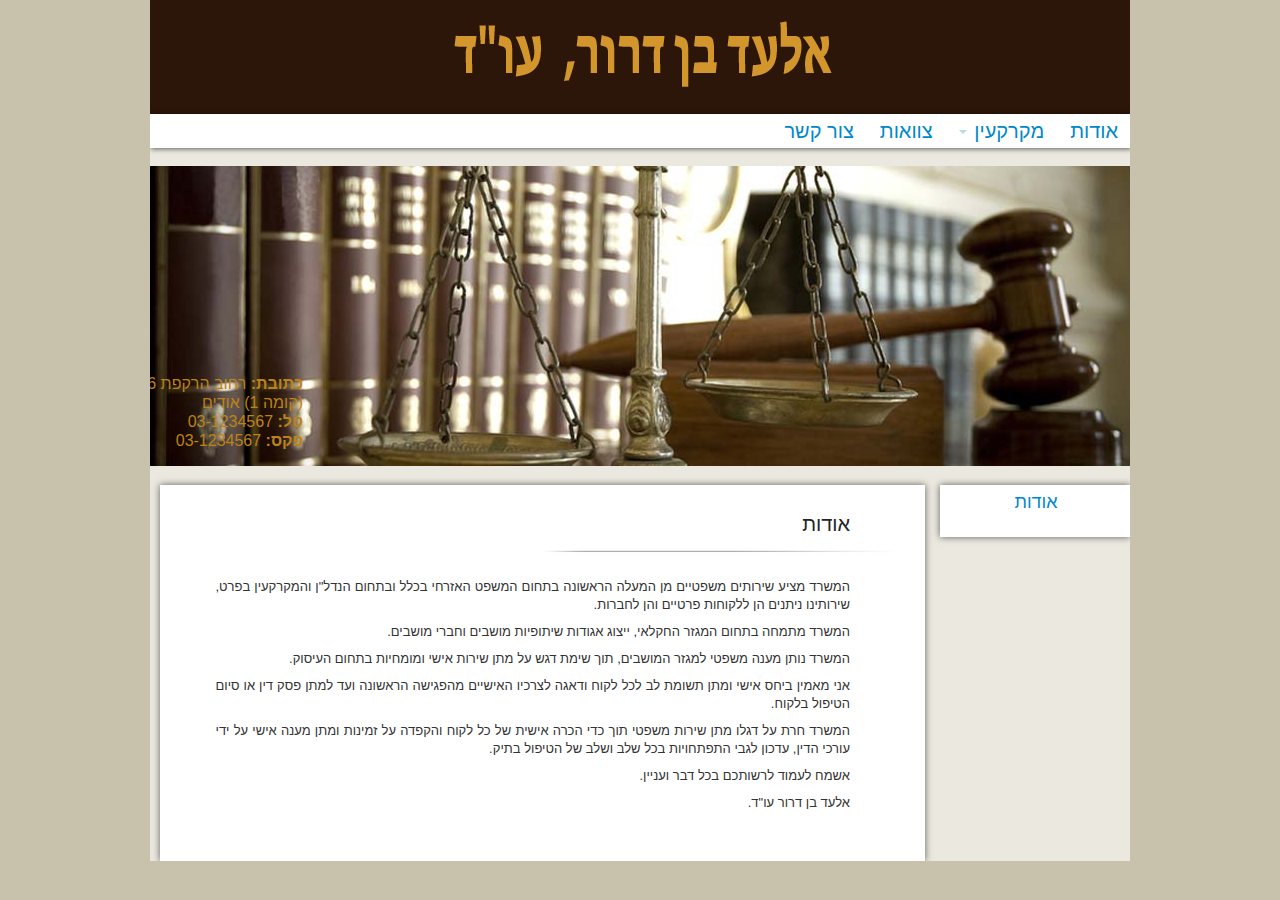
==== commit 02c771a4: "redisign + contact form" ====
--- a/index.html
+++ b/index.html
@@ -50,14 +50,9 @@
 		
 		<div id="contentcontainer">
 			<div id="textcontainer">
-				<div class="textheader" type="Text" style="top:58px;left:663px;width:100%;height:25px;"><p dir="rtl">	<span style="color:#222526"><span style="font-family: arial,helvetica,sans-serif;"><span id="textareaheader" style="font-size: 20px; text-decoration:underline;"></span></span></span></p></div>
-				<div id="textcontent">
-					<div class="innerText " type="Text" style="top:113px;left:34px;width:720px;height:298px;">
-						<p dir="rtl" style="text-align: justify;">
-							
-							
-						</p>
-					</div>
+				<div class="textheader" type="Text" style="top:58px;left:663px;width:100%;height:25px;"><p dir="rtl">	<span style="color:#222526"><span style="font-family: arial,helvetica,sans-serif;"><span id="textareaheader" style="font-size: 20px; margin-right: 45px;"></span></span></span></p></div>
+				<img id="seperatorline" src="./img/line.png" style="margin-top: 5px;"></img>
+				<div id="textcontent" style="text-align: justify; font-size:18px; margin-right: 45px;">
 					
 				</div>
 			</div>
--- a/css/main.css
+++ b/css/main.css
@@ -1,6 +1,6 @@
 body{
 	background-color:#C8C2AC;
-	height:2000px;
+	/*height:2000px;*/
 	direction: rtl;
 }
 
@@ -12,7 +12,7 @@
 	position: absolute;
 	overflow: hidden;			
 	width: 980px;
-	height: 2000px;
+	/*height: 2000px;*/
 	margin-left: -490px;
 	left: 50%;
 	border:none;
@@ -70,7 +70,7 @@
 	box-shadow: 0px 0px 7px rgba(0, 0, 0, 0.6)!i
 }
 #textcontent{
-	width: 100%;
+	width: 90%;
 	height: 80%;
 	margin-top: 10px;
 	padding-top: 10px;
@@ -81,4 +81,8 @@
 	position: relative;
 	text-align:center;
 	
+}
+#seperatorline{
+	width:50%;
+	
 }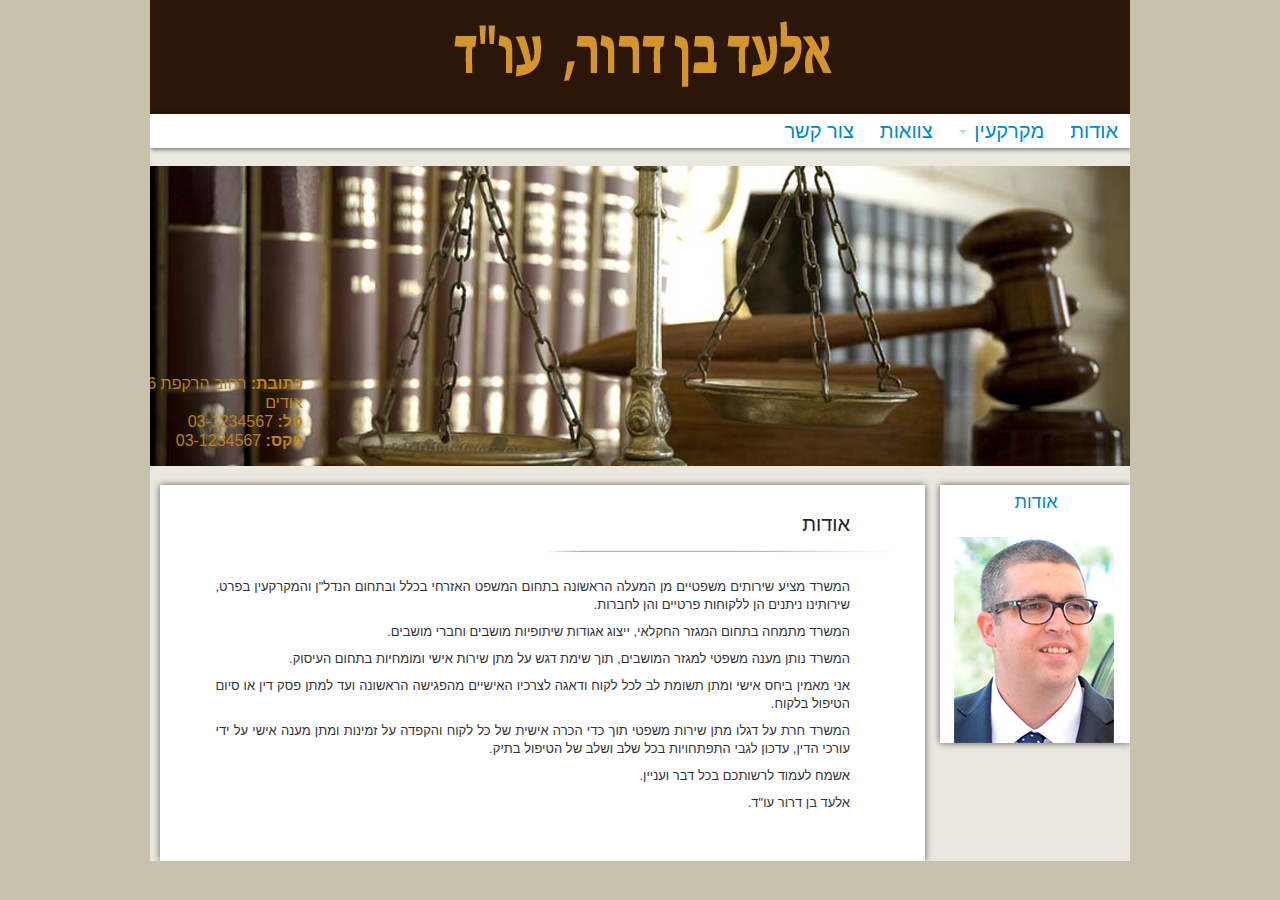
==== commit 26c92ca0: "first deploy ver" ====
--- a/index.html
+++ b/index.html
@@ -42,13 +42,14 @@
 			<div class="mainimgtext " type="Text">
 				<div dir="rtl" style="">
 				<span style="color:#BC821A">
-					<span style="font-size: 16px;"><strong>כתובת:</strong> רחוב הרקפת 6,<br>(קומה 1)&nbsp;אודים<br style=""><strong>טל:</strong> 03-1234567<br style=""><strong>פקס: </strong>03-1234567</span>
+					<span style="font-size: 16px;"><strong>כתובת:</strong> רחוב הרקפת 6,<br>אודים<br style=""><strong>טל:</strong> 03-1234567<br style=""><strong>פקס: </strong>03-1234567</span>
 				</span>
 				</div>
 			</div>
 		</div>
 		
 		<div id="contentcontainer">
+			
 			<div id="textcontainer">
 				<div class="textheader" type="Text" style="top:58px;left:663px;width:100%;height:25px;"><p dir="rtl">	<span style="color:#222526"><span style="font-family: arial,helvetica,sans-serif;"><span id="textareaheader" style="font-size: 20px; margin-right: 45px;"></span></span></span></p></div>
 				<img id="seperatorline" src="./img/line.png" style="margin-top: 5px;"></img>
@@ -61,6 +62,9 @@
 				<ul id="sidemenu" class="nav nav-pills" style="font-size: 18px;">
 				  
 				</ul>
+				<div id="profile_pic">
+					<img id="profilepic" src="./img/profile_img.png"></img>
+				</div>
 			</div>
 			
 		</div>
@@ -106,8 +110,13 @@
 				$('#rightpane').animate({
 	                        		marginRight: -200
 	            				}, 400, 'swing', function() {
+													if(currentActiveTopMenu !== "topmenu1" && currentActiveTopMenu !== "topmenu9"){
+														$('#profile_pic').hide();
+													}
+													else{
+														$('#profile_pic').show();
+													}
 													createSideMenuItems(id);
-													
 													$('.sidemenuitem').on('click', function(){
 														var id = this.childNodes[0].id;
 														populateTextArea(id);
@@ -141,7 +150,10 @@
 		var sidemenunum = parseInt(sidemenunumstr[0], 10) - 1;
 		$('#textareaheader, #textcontent').empty();
 		$('#textareaheader').text(topmenuobj[currentActiveTopMenu][sidemenunum][id]);
-		$(_.unescape(sidemenuitemscontent[currentActiveTopMenu][sidemenunum][id])).appendTo('#textcontent')
+		$(_.unescape(sidemenuitemscontent[currentActiveTopMenu][sidemenunum][id])).appendTo('#textcontent');
+		if(currentActiveTopMenu === "topmenu9"){
+			$('<iframe src="contactform.php" frameborder="0" width="100%" height="600" allowtransparency="true"></iframe>').appendTo('#textcontent');
+		}
 	};
 	</script>
 </body>--- a/css/main.css
+++ b/css/main.css
@@ -85,4 +85,7 @@
 #seperatorline{
 	width:50%;
 	
+}
+#profile_pic{
+	margin-right: 16px;
 }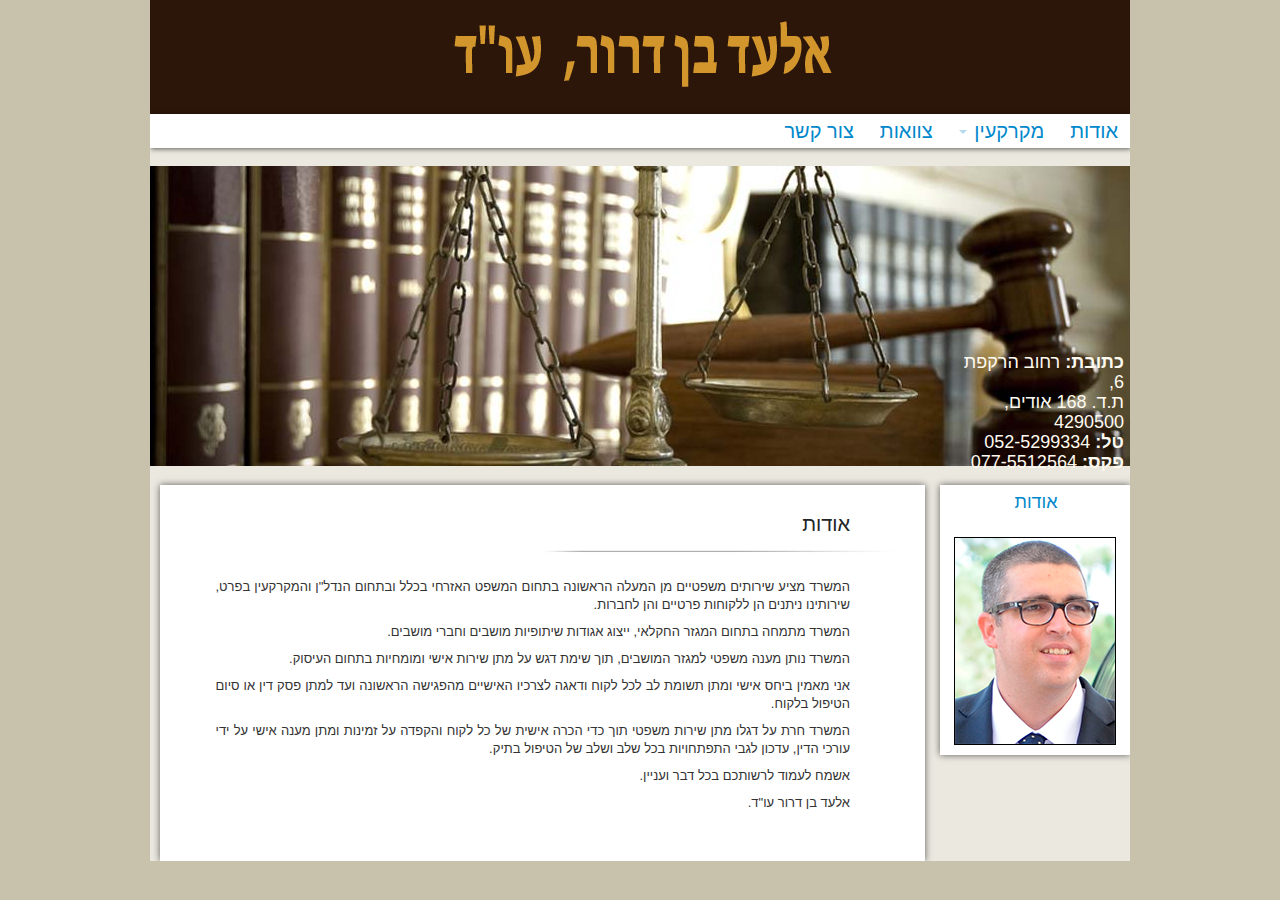
==== commit 985ed2c9: "css gui changes" ====
--- a/index.html
+++ b/index.html
@@ -41,8 +41,8 @@
 			<img id="mainimg" src="./img/mainpicture.png" style="margin-top: 0px;"></img>
 			<div class="mainimgtext " type="Text">
 				<div dir="rtl" style="">
-				<span style="color:#BC821A">
-					<span style="font-size: 16px;"><strong>כתובת:</strong> רחוב הרקפת 6,<br>אודים<br style=""><strong>טל:</strong> 03-1234567<br style=""><strong>פקס: </strong>03-1234567</span>
+				<span style="color:#FFFAF0;">
+					<span style="font-size: 18px;"><strong>כתובת:</strong> רחוב הרקפת 6,<br>ת.ד. 168 אודים,<br> 4290500<br style=""><strong>טל:</strong> 052-5299334<br style=""><strong>פקס: </strong>077-5512564</span>
 				</span>
 				</div>
 			</div>
@@ -126,7 +126,7 @@
 		});
 	});
 	
-	
+	 
 	initPageState = function(){
 		currentActiveTopMenu = 'topmenu1';
 		createSideMenuItems('topmenu1');
--- a/css/main.css
+++ b/css/main.css
@@ -23,8 +23,8 @@
 }
 .mainimgtext{
 	position: absolute;
-	top: 375px;
-	left: -27px;
+	top: 353px;
+	right: 6px;
 	width: 180px;
 	height: 85px;
 }
@@ -87,5 +87,9 @@
 	
 }
 #profile_pic{
-	margin-right: 16px;
+}
+#profilepic{
+	margin-right: 14px;
+	border: 1px solid black;
+	margin-bottom: 10px;
 }